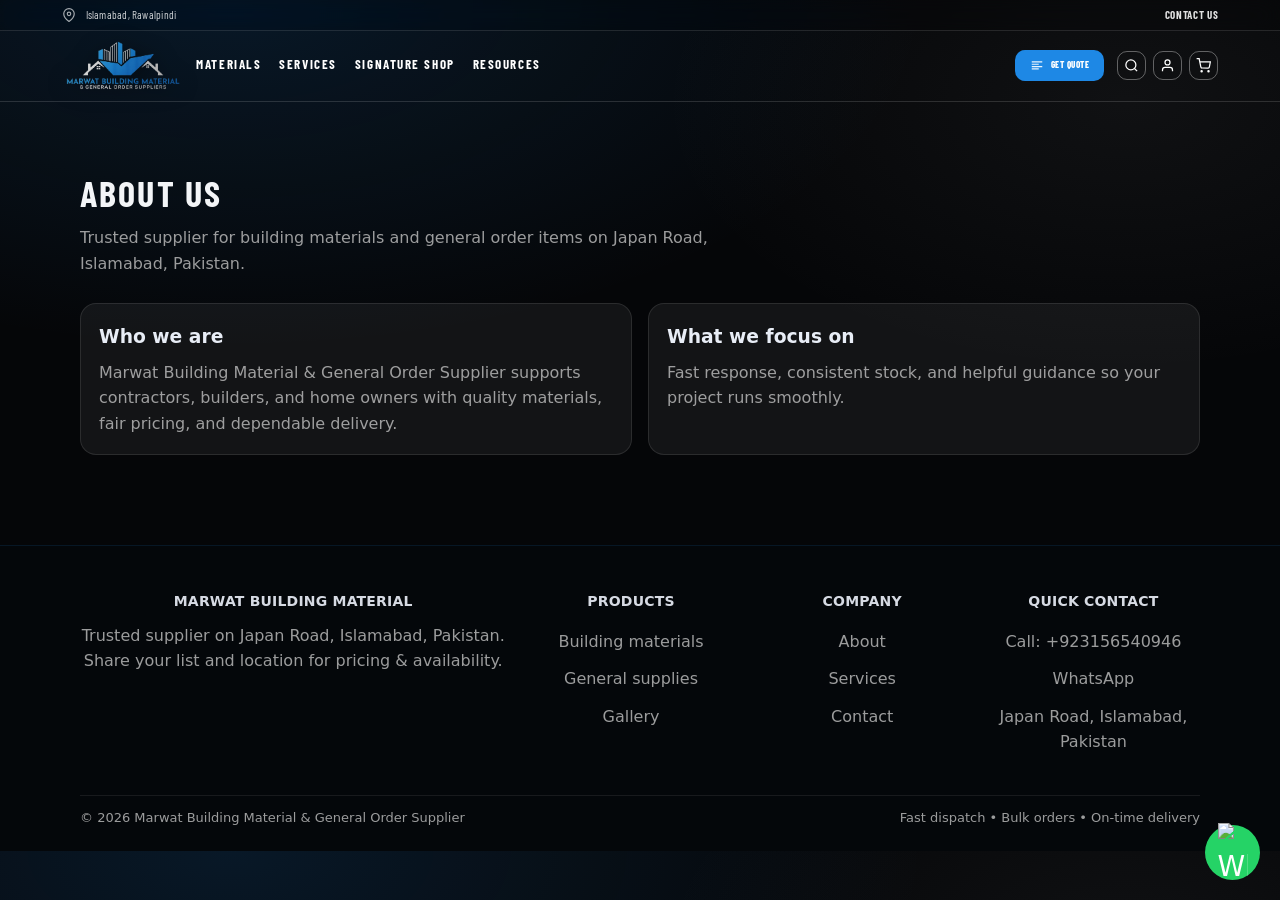
==== about.html @ d50b655e "Add header site search with suggestions and materials query fallback Co-authored-by: Cursor <cursora" ====
<!DOCTYPE html>
<html lang="en">
  <head>
    <meta charset="UTF-8" />
    <meta name="viewport" content="width=device-width, initial-scale=1.0" />
    <title>About - Marwat Supplier</title>
    <link rel="preconnect" href="https://fonts.googleapis.com" />
    <link rel="preconnect" href="https://fonts.gstatic.com" crossorigin />
    <link
      href="https://fonts.googleapis.com/css2?family=Barlow+Condensed:wght@600;700&family=Oswald:wght@600;700&family=Playfair+Display:ital@1&display=swap"
      rel="stylesheet"
    />
    <link rel="stylesheet" href="style.css?v=20260511" />
  </head>
  <body>
    <header class="site-header" id="site-header">
      <div class="header-shell header-shell--utility"><div class="header-utility">
        <div class="container utility-inner">
          <div class="utility-left">
            <a
              class="utility-loc-link"
              href="https://www.google.com/maps/place/Marwat+building+material+%26+general+order+supplier/@33.5635036,73.2012573,19.25z/data=!4m12!1m5!8m4!1e2!2s114058338687625921059!3m1!1e1!3m5!1s0x38dfef00700e4f53:0xb1408a5cb39e65b5!8m2!3d33.5636532!4d73.2016482!16s%2Fg%2F11xyf0swt1?entry=ttu&amp;g_ep=EgoyMDI2MDQyOS4wIKXMDSoASAFQAw%3D%3D"
              target="_blank"
              rel="noopener noreferrer"
              aria-label="Open location in Google Maps"
            >
              <span class="utility-loc-ico" aria-hidden="true">
                <svg width="14" height="14" viewBox="0 0 24 24" fill="none" stroke="currentColor" stroke-width="2">
                  <path d="M21 10c0 7-9 13-9 13s-9-6-9-13a9 9 0 0 1 18 0z" />
                  <circle cx="12" cy="10" r="3" />
                </svg>
              </span>
              <span class="utility-loc-text">Islamabad, Rawalpindi</span>
            </a>
          </div>
          <div class="utility-links">
            <a href="contact.html">Contact us</a>
          </div>
        </div>
      </div></div>

      <div class="header-shell header-shell--main"><div class="header-main">
        <div class="container header-main-inner">
          <details class="nav-burger">
            <summary class="nav-burger-summary" aria-label="Menu">
              <svg width="24" height="24" viewBox="0 0 24 24" fill="none" stroke="currentColor" stroke-width="2" aria-hidden="true">
                <path d="M4 6h16M4 12h16M4 18h16" />
              </svg>
            </summary>
            <nav class="nav-burger-panel" aria-label="Mobile navigation">
              <a href="products.html">Materials</a>
              <a href="services.html">Services</a>
              <a href="gallery.html">Signature shop</a>
              <a href="about.html">Resources</a>
              <a href="get-quote.html" class="btn-nav-cta btn-nav-cta--block">Get quote</a>
            </nav>
          </details>

          <div class="header-left">
            <a class="brand-gy" href="index.html">
              <img class="brand-gy__logo" src="logo.png" alt="Marwat Building Material &amp; General Order Supplier" />
              <span class="sr-only">Marwat Building Material &amp; General Order Supplier</span>
            </a>
          </div>

          <nav class="nav-main" aria-label="Primary navigation">
            <a href="products.html">Materials</a>
            <a href="services.html">Services</a>
            <a href="gallery.html">Signature shop</a>
            <a href="about.html">Resources</a>
          </nav>

          <div class="header-main-actions">
            <a class="btn-nav-cta" href="get-quote.html">
              <span class="btn-nav-cta__ico" aria-hidden="true">
                <svg width="20" height="20" viewBox="0 0 24 24" fill="currentColor">
                  <path d="M3 4h18v2H3V4zm0 4h12v2H3V8zm0 4h18v2H3v-2zm0 4h12v2H3v-2z" />
                </svg>
              </span>
              Get quote
            </a>
            <div class="header-search-group" data-header-search>
              <div class="header-search-pop" id="site-header-search-pop" hidden>
                <form class="header-search-form" role="search" aria-label="Search this site">
                  <label for="site-header-q" class="sr-only">Search</label>
                  <input
                    type="search"
                    class="header-search-input"
                    id="site-header-q"
                    name="q"
                    autocomplete="off"
                    placeholder="Search site..."
                    aria-autocomplete="list"
                    aria-controls="site-header-search-suggest"
                  />
                  <ul class="header-search-suggest" id="site-header-search-suggest" role="listbox" hidden></ul>
                </form>
              </div>
              <button
                type="button"
                class="nav-icon-btn nav-icon-btn--search"
                aria-label="Search site"
                aria-expanded="false"
                aria-controls="site-header-search-pop"
                data-site-search-toggle
              >
                <svg width="22" height="22" viewBox="0 0 24 24" fill="none" stroke="currentColor" stroke-width="2" aria-hidden="true">
                  <circle cx="11" cy="11" r="8" />
                  <path d="m21 21-4.3-4.3" />
                </svg>
              </button>
            </div>
            <a href="contact.html" class="nav-icon-btn" aria-label="Contact">
              <svg width="22" height="22" viewBox="0 0 24 24" fill="none" stroke="currentColor" stroke-width="2" aria-hidden="true">
                <path d="M20 21v-2a4 4 0 0 0-4-4H8a4 4 0 0 0-4 4v2" />
                <circle cx="12" cy="7" r="4" />
              </svg>
            </a>
            <a href="products.html" class="nav-icon-btn" aria-label="Shopping list / products">
              <svg width="22" height="22" viewBox="0 0 24 24" fill="none" stroke="currentColor" stroke-width="2" aria-hidden="true">
                <circle cx="9" cy="21" r="1" />
                <circle cx="20" cy="21" r="1" />
                <path d="M1 1h4l2.68 13.39a2 2 0 0 0 2 1.61h9.72a2 2 0 0 0 2-1.61L23 6H6" />
              </svg>
            </a>
          </div>
        </div>
      </div></div>
      <a href="products.html" class="header-promo-strip">
        <span class="header-promo-strip__inner">
          <svg class="header-promo-strip__ico" width="20" height="20" viewBox="0 0 24 24" fill="none" stroke="currentColor" stroke-width="2" aria-hidden="true">
            <rect x="3" y="3" width="7" height="7" rx="1" />
            <rect x="14" y="3" width="7" height="7" rx="1" />
            <rect x="3" y="14" width="7" height="7" rx="1" />
            <rect x="14" y="14" width="7" height="7" rx="1" />
          </svg>
          <span>Browse materials</span>
        </span>
      </a>
    </header>

    <section class="page-after-header">
      <div class="container">
        <h1 class="page-top-heading">About us</h1>
        <p class="section-subtitle">Trusted supplier for building materials and general order items on Japan Road, Islamabad, Pakistan.</p>

        <div class="grid">
          <div class="card col-6">
            <h3>Who we are</h3>
            <p>
              Marwat Building Material & General Order Supplier supports contractors, builders, and home owners with
              quality materials, fair pricing, and dependable delivery.
            </p>
          </div>
          <div class="card col-6">
            <h3>What we focus on</h3>
            <p>Fast response, consistent stock, and helpful guidance so your project runs smoothly.</p>
          </div>
        </div>
      </div>
    </section>

    <div class="whatsapp-container">
      <span class="whatsapp-tooltip">Chat with us</span>
      <a href="https://wa.me/923156540946" class="whatsapp-float" target="_blank" rel="noreferrer">
        <img src="https://cdn-icons-png.flaticon.com/512/733/733585.png" width="30" alt="WhatsApp" />
      </a>
    </div>

    <footer class="site-footer">
      <div class="container footer-grid">
        <div>
          <h4>Marwat Building Material</h4>
          <p class="muted" style="margin: 0; max-width: 60ch">
            Trusted supplier on Japan Road, Islamabad, Pakistan. Share your list and location for pricing & availability.
          </p>
        </div>
        <div>
          <h4>Products</h4>
          <a href="products.html#building">Building materials</a>
          <a href="products.html#general">General supplies</a>
          <a href="gallery.html">Gallery</a>
        </div>
        <div>
          <h4>Company</h4>
          <a href="about.html">About</a>
          <a href="services.html">Services</a>
          <a href="contact.html">Contact</a>
        </div>
        <div>
          <h4>Quick contact</h4>
          <a href="tel:+923156540946">Call: +923156540946</a>
          <a href="https://wa.me/923156540946" target="_blank" rel="noreferrer">WhatsApp</a>
          <a
            href="https://www.google.com/maps/place/Marwat+building+material+%26+general+order+supplier/@33.5635036,73.2012573,19.25z/data=!4m12!1m5!8m4!1e2!2s114058338687625921059!3m1!1e1!3m5!1s0x38dfef00700e4f53:0xb1408a5cb39e65b5!8m2!3d33.5636532!4d73.2016482!16s%2Fg%2F11xyf0swt1?entry=ttu&amp;g_ep=EgoyMDI2MDQyOS4wIKXMDSoASAFQAw%3D%3D"
            target="_blank"
            rel="noopener noreferrer"
            >Japan Road, Islamabad, Pakistan</a>
        </div>
      </div>
      <div class="container footer-bottom">
        <div>© 2026 Marwat Building Material & General Order Supplier</div>
        <div>Fast dispatch • Bulk orders • On-time delivery</div>
      </div>
    </footer>
    <script src="site-search.js" defer></script>
    <script src="header-scroll.js" defer></script>
  </body>
</html>
---- style.css ----
* { box-sizing: border-box; }

:root{
    /* Logo: blue wordmark / buildings, silver secondary line, black field */
    --logo-blue: #1e88e5;
    --logo-blue-hover: #42a5f5;
    --logo-blue-deep: #1565c0;
    --logo-silver: #bdbdbd;

    --bg: #050608;
    --surface: rgba(255,255,255,0.05);
    --surface-2: rgba(255,255,255,0.09);
    --text: #e8edf6;
    --muted: rgba(189, 189, 189, 0.82);
    --brand: var(--logo-blue);
    --brand-2: #90caf9;
    --ring: rgba(30, 136, 229, 0.45);
    --shadow: 0 16px 40px rgba(0,0,0,0.45);
    --radius: 16px;
    --radius-sm: 12px;
    --border: 1px solid rgba(255,255,255,0.10);
    --surface-3: rgba(255,255,255,0.12);
    /* Primary CTA fill — logo blue (keeps existing class names working) */
    --gy-yellow: var(--logo-blue);
    --gy-yellow-hover: var(--logo-blue-hover);
    --gy-navy: #050508;
    --gy-navy-mid: #0a1018;
    --gy-utility: #000000;
    --cta-fg: #ffffff;
    /* Rounded rectangle for buttons (not pills) */
    --btn-radius: 10px;
    /* Shared horizontal inset so utility strip + main header line up */
    --header-inline-pad: clamp(18px, 3vw, 36px);
    /* Header typography (condensed sans, Goodyear-like) */
    --header-condensed: "Barlow Condensed", "Oswald", ui-sans-serif, system-ui, -apple-system, "Segoe UI", Roboto, Arial, sans-serif;
    /* Fixed header — space for first content below overlay */
    --site-header-offset: clamp(108px, 18vh, 124px);
}
@media (max-width: 980px){
    :root{
        --site-header-offset: clamp(132px, 26vh, 172px);
    }
}

body {
    margin: 0;
    font-family: ui-sans-serif, system-ui, -apple-system, "Segoe UI", Roboto, Arial, sans-serif;
    background:
        radial-gradient(1200px 600px at 18% 0%, rgba(30, 136, 229, 0.14), transparent 58%),
        radial-gradient(900px 520px at 88% 12%, rgba(189, 189, 189, 0.06), transparent 52%),
        var(--bg);
    color: var(--text);
    line-height: 1.6;
}

a { color: inherit; }

.muted{ color: var(--muted); }
.sr-only{
    position: absolute;
    width: 1px;
    height: 1px;
    padding: 0;
    margin: -1px;
    overflow: hidden;
    clip: rect(0, 0, 0, 0);
    white-space: nowrap;
    border: 0;
}

.container {
    width: min(1120px, 92%);
    margin: 0 auto;
}

/* Site header — fixed, transparent at top → solid white bar on scroll (all pages) */
.site-header{
    position: fixed;
    left: 0;
    right: 0;
    top: 0;
    z-index: 1000;
    background: transparent;
    border-bottom: 1px solid rgba(255, 255, 255, 0.14);
    transition:
        background 0.28s ease,
        border-color 0.28s ease,
        box-shadow 0.28s ease;
}

/* Wrapper rows (avoid display:contents — Safari and some engines break flex/grid for descendants) */
.header-shell{
    display: block;
    width: 100%;
}

.header-utility{
    /* Default: glass strip (Goodyear-style transparent bar) */
    background: rgba(0, 0, 0, 0.22);
    backdrop-filter: saturate(150%) blur(12px);
    -webkit-backdrop-filter: saturate(150%) blur(12px);
    border-bottom: 1px solid rgba(255, 255, 255, 0.12);
    transition:
        background 0.28s ease,
        border-color 0.28s ease,
        backdrop-filter 0.28s ease,
        -webkit-backdrop-filter 0.28s ease;
}
.header-utility .utility-inner{
    display: flex;
    align-items: center;
    justify-content: space-between;
    gap: 12px;
    /* ~30% shorter top strip */
    padding: 6px var(--header-inline-pad);
    font-family: var(--header-condensed);
    font-size: 11px;
    color: rgba(255,255,255,0.82);
}
.utility-left{
    display: flex;
    align-items: center;
    gap: 10px;
    flex-wrap: wrap;
}
.utility-loc-ico{
    display: inline-flex;
    color: rgba(255,255,255,0.65);
}
.utility-loc-text{ letter-spacing: 0.02em; }
.utility-loc-link{
    display: inline-flex;
    align-items: center;
    gap: 10px;
    flex-wrap: wrap;
    color: inherit;
    text-decoration: none;
}
.utility-loc-link:hover{
    color: #fff;
    text-decoration: underline;
}

.utility-links{
    display: flex;
    align-items: center;
    gap: 6px 18px;
    flex-wrap: wrap;
    justify-content: flex-end;
}
.utility-links a{
    text-decoration: none;
    color: rgba(255,255,255,0.88);
    font-family: var(--header-condensed);
    font-weight: 700;
    font-size: inherit;
    letter-spacing: 0.06em;
    text-transform: uppercase;
}
.utility-links a:hover{ color: #fff; text-decoration: underline; }

.header-main{
    background: transparent;
    transition: background 0.28s ease;
}

/* Opaque bars while pointer (or keyboard focus) is on the header — not when scrolled */
.site-header:not(.site-header--scrolled):hover .header-utility,
.site-header:not(.site-header--scrolled):focus-within .header-utility{
    background: var(--gy-utility);
    border-bottom-color: rgba(255, 255, 255, 0.1);
    backdrop-filter: none;
    -webkit-backdrop-filter: none;
}
.site-header:not(.site-header--scrolled):hover .header-main,
.site-header:not(.site-header--scrolled):focus-within .header-main{
    background: var(--gy-navy-mid);
}

.header-main-inner{
    display: flex;
    align-items: center;
    justify-content: flex-start;
    gap: 10px;
    /* ~15% shorter than previous compact header */
    padding: 7px var(--header-inline-pad);
    /* Keep nav sizing the same; don't upscale header row */
    min-height: 41px;
}

/* Make header feel full-width like reference */
.site-header .container{
    width: min(1400px, 96%);
}

.header-left{
    display: flex;
    align-items: center;
    /* 50% tighter gap between logo and first nav item */
    gap: 6px;
    min-width: 0;
    /* Don't grow — let the right actions pin to the far right */
    flex: 0 1 auto;
}

.brand-gy{
    display: flex;
    flex-direction: column;
    align-items: flex-start;
    gap: 0;
    text-decoration: none;
    flex-shrink: 1;
    min-width: 0;
    max-width: min(300px, 36vw);
}
.brand-gy__logo{
    display: block;
    /* Keep logo prominent but Goodyear-like compact */
    width: auto;
    max-width: min(311px, 31.5vw);
    height: auto;
    /* keep within reduced header height */
    max-height: 56px;
    object-fit: contain;
    filter: drop-shadow(0 2px 10px rgba(0,0,0,0.55));
}
.site-header.site-header--scrolled .brand-gy__logo{
    filter: none;
}
.brand-gy__word{
    font-family: "Oswald", ui-sans-serif, system-ui, sans-serif;
    font-weight: 700;
    font-size: clamp(14px, 2.1vw, 21px);
    line-height: 1.12;
    letter-spacing: 0.04em;
    color: var(--logo-blue);
    text-transform: uppercase;
}
.brand-gy__sub{
    font-size: clamp(9px, 1.1vw, 11px);
    letter-spacing: 0.12em;
    text-transform: uppercase;
    color: rgba(189, 189, 189, 0.88);
    margin-top: 5px;
    line-height: 1.25;
}

.nav-main{
    display: flex;
    align-items: center;
    gap: 8px 18px;
    flex: 1 1 auto;
    justify-content: flex-start;
    min-width: 0;
}
.nav-main a{
    text-decoration: none;
    color: #fff;
    font-family: var(--header-condensed);
    font-size: 14px;
    font-weight: 700;
    letter-spacing: 0.12em;
    text-transform: uppercase;
    white-space: nowrap;
    padding: 8px 0;
    border-bottom: 2px solid transparent;
}
.nav-main a:hover{
    border-bottom-color: var(--gy-yellow);
}

/* Transparent bar: nav + tagline readable on photo / dark page backgrounds */
.site-header:not(.site-header--scrolled) .brand-gy__sub{
    font-weight: 800;
    font-size: clamp(10px, 1.35vw, 12px);
    color: rgba(189, 189, 189, 0.95);
    letter-spacing: 0.14em;
    text-shadow:
        0 0 1px rgba(0, 0, 0, 1),
        0 1px 4px rgba(0, 0, 0, 0.95),
        0 0 18px rgba(0, 0, 0, 0.65);
}
.site-header:not(.site-header--scrolled) .nav-main a{
    font-weight: 700;
    font-size: 13px;
    color: #ffffff;
    text-shadow: none;
}

.header-main-actions{
    display: flex;
    align-items: center;
    gap: 7px;
    flex-shrink: 0;
    margin-left: auto;
}

.btn-nav-cta{
    display: inline-flex;
    align-items: center;
    justify-content: center;
    gap: 7px;
    background: var(--gy-yellow);
    color: var(--cta-fg);
    font-family: var(--header-condensed);
    font-weight: 800;
    font-size: 9px;
    letter-spacing: 0.06em;
    text-transform: uppercase;
    text-decoration: none;
    padding: 8px 15px;
    border-radius: var(--btn-radius);
    border: none;
    transition: background 0.2s ease, transform 0.15s ease;
}
.btn-nav-cta:hover{
    background: var(--gy-yellow-hover);
    transform: translateY(-1px);
}
.btn-nav-cta__ico{
    display: inline-flex;
    opacity: 0.9;
}
.btn-nav-cta__ico svg{
    width: 14px;
    height: 14px;
}

.nav-icon-btn{
    display: inline-flex;
    align-items: center;
    justify-content: center;
    width: 29px;
    height: 29px;
    border-radius: var(--btn-radius);
    border: 1px solid rgba(255,255,255,0.35);
    color: #fff;
    text-decoration: none;
    transition: background 0.2s ease, border-color 0.2s ease;
}
.nav-icon-btn svg{
    width: 15px;
    height: 15px;
}
.nav-icon-btn:hover{
    background: rgba(255,255,255,0.08);
    border-color: rgba(255,255,255,0.55);
}
button.nav-icon-btn{
    cursor: pointer;
    padding: 0;
    margin: 0;
    font: inherit;
    background: transparent;
    -webkit-appearance: none;
    appearance: none;
}

.header-search-group{
    display: inline-flex;
    flex-direction: row;
    align-items: center;
    gap: 6px;
    position: relative;
    flex-shrink: 1;
    min-width: 0;
}
.header-search-group--open{
    z-index: 1002;
}
.header-search-pop{
    display: flex;
    align-items: center;
    max-width: 0;
    opacity: 0;
    overflow: hidden;
    pointer-events: none;
    transition: max-width 0.22s ease, opacity 0.18s ease;
}
.header-search-group--open .header-search-pop{
    max-width: min(260px, 56vw);
    opacity: 1;
    pointer-events: auto;
    overflow: visible;
}
.header-search-form{
    position: relative;
    display: flex;
    flex-direction: column;
    gap: 0;
    min-width: 0;
}
.header-search-input{
    width: min(260px, 56vw);
    min-width: 140px;
    box-sizing: border-box;
    padding: 7px 10px;
    border-radius: var(--btn-radius);
    border: 1px solid rgba(255,255,255,0.35);
    background: rgba(8, 12, 20, 0.92);
    color: #f8fafc;
    font-size: 13px;
    font-weight: 600;
    outline: none;
}
.header-search-input::placeholder{
    color: rgba(226, 232, 240, 0.45);
}
.header-search-input:focus{
    border-color: rgba(250, 204, 21, 0.65);
    box-shadow: 0 0 0 1px rgba(250, 204, 21, 0.25);
}
.header-search-suggest{
    position: absolute;
    top: calc(100% + 5px);
    left: 0;
    right: 0;
    margin: 0;
    padding: 4px 0;
    list-style: none;
    background: var(--gy-navy-mid);
    border: 1px solid rgba(255,255,255,0.14);
    border-radius: var(--btn-radius);
    max-height: 220px;
    overflow-y: auto;
    z-index: 5000;
    box-shadow: 0 12px 28px rgba(0,0,0,0.45);
}
.header-search-suggest__btn{
    display: block;
    width: 100%;
    text-align: left;
    padding: 9px 12px;
    border: 0;
    margin: 0;
    background: transparent;
    color: rgba(248, 250, 252, 0.95);
    font-size: 13px;
    font-weight: 600;
    font-family: inherit;
    cursor: pointer;
}
.header-search-suggest__btn:hover,
.header-search-suggest__btn:focus-visible{
    background: rgba(255,255,255,0.08);
    outline: none;
}

.nav-burger{
    display: none;
    position: relative;
}
.nav-burger-summary{
    list-style: none;
    cursor: pointer;
    display: inline-flex;
    align-items: center;
    justify-content: center;
    width: 44px;
    height: 44px;
    border-radius: var(--btn-radius);
    border: 1px solid rgba(255,255,255,0.35);
    color: #fff;
}
.nav-burger-summary::-webkit-details-marker{ display: none; }
.nav-burger-summary::marker{ display: none; }
.nav-burger-panel{
    position: absolute;
    right: 0;
    top: calc(100% + 8px);
    min-width: 240px;
    padding: 14px;
    background: var(--gy-navy-mid);
    border: 1px solid rgba(255,255,255,0.12);
    border-radius: 12px;
    box-shadow: 0 20px 50px rgba(0,0,0,0.45);
    display: flex;
    flex-direction: column;
    gap: 4px;
    z-index: 1001;
}
.nav-burger-panel a{
    text-decoration: none;
    color: #fff;
    font-weight: 600;
    letter-spacing: 0.08em;
    text-transform: uppercase;
    font-size: 13px;
    padding: 12px 10px;
    border-radius: var(--btn-radius);
}
.nav-burger-panel a:hover{ background: rgba(255,255,255,0.08); }

/* Solid header after scroll — same as previous home “scrolled” look */
.site-header.site-header--scrolled{
    background: #ffffff;
    border-bottom-color: rgba(15, 23, 42, 0.08);
    box-shadow: 0 4px 20px rgba(0, 0, 0, 0.08);
}
.site-header.site-header--scrolled .header-utility{
    display: none;
}
.site-header.site-header--scrolled .utility-links a{
    color: rgba(15, 23, 42, 0.78);
}
.site-header.site-header--scrolled .utility-links a:hover{
    color: #0f172a;
}
.site-header.site-header--scrolled .header-main{
    background: #ffffff;
}
.site-header.site-header--scrolled .brand-gy__word{
    color: var(--logo-blue);
}
.site-header.site-header--scrolled .brand-gy__sub{
    color: rgba(97, 97, 97, 0.92);
    font-weight: 800;
    font-size: clamp(9px, 1.1vw, 11px);
    letter-spacing: 0.12em;
    text-shadow: none;
}
.site-header.site-header--scrolled .nav-main a{
    color: #0f172a;
    text-shadow: none;
    font-family: var(--header-condensed);
    font-weight: 700;
    font-size: 13px;
}
.site-header.site-header--scrolled .nav-main a:hover{
    border-bottom-color: var(--logo-blue);
}
.site-header.site-header--scrolled .btn-nav-cta{
    background: var(--logo-blue-deep);
    color: var(--cta-fg);
}
.site-header.site-header--scrolled .btn-nav-cta:hover{
    background: var(--logo-blue);
}
.site-header.site-header--scrolled .nav-icon-btn{
    border-color: rgba(15, 23, 42, 0.22);
    color: #0f172a;
}
.site-header.site-header--scrolled .nav-icon-btn:hover{
    background: rgba(15, 23, 42, 0.06);
    border-color: rgba(15, 23, 42, 0.32);
}
.site-header.site-header--scrolled .nav-burger-summary{
    border-color: rgba(15, 23, 42, 0.22);
    color: #0f172a;
}
.site-header.site-header--scrolled .nav-burger-panel{
    background: #ffffff;
    border: 1px solid rgba(15, 23, 42, 0.1);
    box-shadow: 0 20px 50px rgba(15, 23, 42, 0.18);
}
.site-header.site-header--scrolled .nav-burger-panel a{
    color: #0f172a;
}
.site-header.site-header--scrolled .nav-burger-panel a:hover{
    background: rgba(15, 23, 42, 0.06);
}
.site-header.site-header--scrolled .nav-burger-panel .btn-nav-cta{
    background: var(--logo-blue-deep);
    color: var(--cta-fg);
}
.site-header.site-header--scrolled .nav-burger-panel .btn-nav-cta:hover{
    background: var(--logo-blue);
}

.btn-nav-cta--block{
    margin-top: 8px;
    text-align: center;
}

@media (max-width: 1180px) and (min-width: 961px){
    .header-main-inner{
        flex-wrap: wrap;
        row-gap: 10px;
    }
    .nav-burger{
        order: 1;
    }
    .header-left{
        order: 2;
        flex: 1 1 auto;
        min-width: 0;
    }
    .header-main-actions{
        order: 3;
        margin-left: auto;
    }
    .nav-main{
        order: 4;
        flex: 1 1 100%;
        justify-content: center;
        padding-top: 4px;
        border-top: 1px solid rgba(255, 255, 255, 0.08);
        gap: 8px 12px;
    }
    .site-header.site-header--scrolled .nav-main{
        border-top-color: rgba(15, 23, 42, 0.1);
    }
    .nav-main a{
        font-size: 11px;
        letter-spacing: 0.06em;
    }
    .brand-gy{
        max-width: min(240px, 30vw);
    }
    .brand-gy__word{
        font-size: clamp(11px, 1.5vw, 15px);
    }
    .header-main-actions a.nav-icon-btn:last-of-type{
        display: none;
    }
}
/* ≤960px portrait: one header row; primary links only in burger panel */
@media (max-width: 960px) and (orientation: portrait){
    :root{
        --site-header-offset: clamp(132px, 28vh, 178px);
    }
    .header-main-inner{
        display: grid;
        grid-template-columns: 44px 1fr auto;
        grid-template-areas: "burger brand actions";
        align-items: center;
        column-gap: 10px;
        row-gap: 0;
        min-height: 44px;
        border-top: none;
        position: relative;
        z-index: 2;
    }
    .nav-burger{
        display: block;
        grid-area: burger;
        position: relative;
        z-index: 1002;
    }
    .header-left{
        display: flex;
        align-items: center;
        justify-content: center;
        grid-area: brand;
        justify-self: center;
        text-align: center;
        min-width: 0;
        max-width: min(280px, 70vw);
    }
    .brand-gy{
        max-width: min(220px, 62vw);
        align-items: center;
    }
    .header-main-actions{
        grid-area: actions;
        margin-left: 0;
    }
    .nav-main{
        display: none !important;
    }
}

/* ≤960px landscape: burger + logo (left group) + inline nav + actions */
@media (max-width: 960px) and (orientation: landscape){
    :root{
        --site-header-offset: clamp(140px, 22vh, 168px);
    }
    .header-main-inner{
        display: flex;
        flex-direction: row;
        flex-wrap: nowrap;
        align-items: center;
        gap: 8px 10px;
        min-height: 44px;
        border-top: none;
        position: relative;
        z-index: 2;
    }
    /* Hamburger redundant — primary links are inline */
    .nav-burger{
        display: none !important;
    }
    .header-left{
        display: flex;
        flex: 0 0 auto;
        align-items: center;
        justify-content: flex-start;
        text-align: left;
        min-width: 0;
        max-width: min(200px, 34vw);
    }
    .brand-gy{
        max-width: min(200px, 34vw);
        align-items: flex-start;
    }
    .nav-main{
        display: flex !important;
        flex: 1 1 auto;
        flex-wrap: nowrap;
        justify-content: flex-start;
        align-items: center;
        gap: 6px 10px;
        min-width: 0;
        padding: 0;
        border-top: none;
        overflow-x: auto;
        -webkit-overflow-scrolling: touch;
        scrollbar-width: none;
    }
    .nav-main::-webkit-scrollbar{
        display: none;
    }
    .site-header.site-header--scrolled .nav-main{
        border-top: none;
    }
    .nav-main a{
        font-size: 9px;
        letter-spacing: 0.06em;
        padding: 4px 2px;
        flex-shrink: 0;
    }
    .header-main-actions{
        flex: 0 0 auto;
        margin-left: auto;
    }
}
@media (max-width: 520px){
    .nav-icon-btn{ width: 27px; height: 27px; }
    .btn-nav-cta{
        padding: 7px 10px;
        font-size: 8px;
        gap: 5px;
    }
    .btn-nav-cta__ico{ display: none; }
}
@media (max-width: 980px){
    /* Keep location + Contact on one row (stacking looked broken in mobile landscape) */
    .header-utility .utility-inner{
        flex-direction: row;
        align-items: center;
        justify-content: space-between;
        gap: 10px 14px;
    }
    .utility-left{
        flex: 1 1 auto;
        min-width: 0;
        flex-wrap: nowrap;
    }
    .utility-links{
        justify-content: flex-end;
        flex-shrink: 0;
    }
}
@media (max-width: 380px){
    .header-utility .utility-inner{
        flex-wrap: wrap;
    }
    .utility-links{
        width: 100%;
        justify-content: flex-start;
    }
}

/* Legacy inner-page blocks (no longer in header) */
.brand strong{ font-size: clamp(20px, 2.2vw, 28px); }

.hero {
    background: url('https://images.unsplash.com/photo-1503387762-592deb58ef4e') no-repeat center/cover;
    min-height: 78vh;
    display: flex;
    justify-content: center;
    align-items: center;
    color: white;
    text-align: center;
    position: relative;
}

.hero div {
    background: rgba(0,0,0,0.55);
    padding: 26px 22px;
    border: 1px solid rgba(255,255,255,0.14);
    border-radius: var(--radius);
    box-shadow: var(--shadow);
    max-width: 820px;
}

section {
    padding: 56px 0;
}

/* Pull first content block up under the home hero (global section top padding is 56px) */
.hero-showroom + section {
    padding-top: clamp(12px, 2vw, 18px);
}

.card {
    background: rgba(255,255,255,0.06);
    border: 1px solid rgba(255,255,255,0.10);
    padding: 18px;
    border-radius: var(--radius);
}

footer {
    background: rgba(5, 8, 12, 0.72);
    border-top: 1px solid rgba(30, 136, 229, 0.12);
    color: white;
    text-align: center;
    padding: 10px;
}

/* Storefront footer */
.site-footer{
    margin-top: 34px;
    background: rgba(5, 8, 12, 0.72);
    border-top: 1px solid rgba(30, 136, 229, 0.12);
}
.footer-grid{
    padding: 34px 0;
    display: grid;
    grid-template-columns: 2fr 1fr 1fr 1fr;
    gap: 18px;
}
.footer-grid h4{
    margin: 0 0 10px;
    font-size: 14px;
    letter-spacing: 0.2px;
    text-transform: uppercase;
    color: rgba(232,237,246,0.92);
}
.footer-grid a{
    display: block;
    text-decoration: none;
    color: var(--muted);
    padding: 6px 0;
}
.footer-grid a:hover{ color: #90caf9; }
.footer-bottom{
    border-top: 1px solid rgba(255,255,255,0.08);
    padding: 12px 0;
    color: var(--muted);
    font-size: 13px;
    display: flex;
    justify-content: space-between;
    gap: 10px;
    flex-wrap: wrap;
    align-items: center;
}
@media (max-width: 900px){
    .footer-grid{ grid-template-columns: 1fr 1fr; }
}
@media (max-width: 560px){
    .footer-grid{ grid-template-columns: 1fr; }
}

/* Home hero — full-bleed cinematic */
.hero-showroom{
    position: relative;
    min-height: min(56vh, 520px);
    display: flex;
    align-items: flex-start;
    justify-content: flex-start;
    overflow: hidden;
    border-bottom: 1px solid rgba(255,255,255,0.08);
}
.hero-showroom__bg{
    position: absolute;
    inset: 0;
    background-color: #0a0a0a;
    /* Same folder as style.css — works on GitHub Pages project sites */
    background-image: url("background.png?v=20260507");
    background-position: center;
    background-size: cover;
    background-repeat: no-repeat;
}
@media (max-width: 640px){
    .hero-showroom{
        min-height: min(46vh, 400px);
    }
}
.hero-showroom__gradient{
    position: absolute;
    inset: 0;
    background: linear-gradient(
        90deg,
        rgba(3, 5, 8, 0.94) 0%,
        rgba(8, 14, 22, 0.58) 42%,
        rgba(10, 20, 32, 0.22) 100%
    );
}
.hero-showroom__inner{
    position: relative;
    z-index: 1;
    align-self: flex-start;
    box-sizing: border-box;
    /* Own width (no .container) so margins aren’t reset by margin: 0 auto */
    width: min(640px, 92%);
    /* Centered left gutter was (100% − width)/2; half of that → divide by 4 */
    margin-left: calc(((100% - min(640px, 92%)) / 4) * 0.7);
    margin-right: auto;
    /* Never shrink below fixed header height; slack past offset (further −27% vs prior) */
    padding: calc(var(--site-header-offset) + clamp(4px, 0.67vw, 8px) * 0.5 * 0.336) 0 clamp(14px, 2.5vw, 28px);
}
.hero-showroom h1{
    margin: 0 0 calc(16px * 0.9);
    /* Goodyear-style hero headline (tall condensed display) */
    font-family: "Bebas Neue", "Oswald", ui-sans-serif, system-ui, sans-serif;
    font-weight: 400;
    /* Slightly smaller so company name fits in exactly two lines */
    font-size: clamp(34px, 6vw, 64px);
    line-height: 0.95;
    letter-spacing: -0.02em;
    text-transform: uppercase;
    color: #fff;
}
.hero-showroom h1 .hero-title-line{
    display: block;
}
@media (min-width: 420px){
    .hero-showroom h1 .hero-title-line{
        /* Keep each intended line from splitting into an extra wrap on typical widths */
        white-space: nowrap;
    }
}
.hero-showroom__tagline{
    margin: 0 0 28px;
    font-family: "Playfair Display", Georgia, "Times New Roman", serif;
    font-style: italic;
    font-size: clamp(17px, 2.2vw, 22px);
    line-height: 1.5;
    color: rgba(255,255,255,0.92);
    max-width: 42ch;
}
.hero-showroom__cta{
    display: flex;
    flex-wrap: wrap;
    align-items: center;
    gap: 16px 24px;
}
.btn-hero-cta{
    display: inline-flex;
    align-items: center;
    justify-content: center;
    background: var(--gy-yellow);
    color: var(--cta-fg);
    font-family: var(--header-condensed);
    font-weight: 800;
    font-size: 14px;
    letter-spacing: 0.08em;
    text-transform: uppercase;
    text-decoration: none;
    padding: 14px 28px;
    border-radius: var(--btn-radius);
    border: none;
    transition: background 0.2s ease, transform 0.15s ease;
}
.btn-hero-cta:hover{
    background: var(--gy-yellow-hover);
    transform: translateY(-1px);
}
.hero-showroom__link{
    color: #fff;
    text-decoration: none;
    font-size: 14px;
    font-weight: 600;
    letter-spacing: 0.04em;
    display: inline-flex;
    align-items: center;
    gap: 8px;
    border-bottom: 1px solid rgba(255,255,255,0.35);
    padding-bottom: 2px;
}
.hero-showroom__link:hover{
    border-bottom-color: var(--logo-blue);
    color: var(--logo-silver);
}
.cta-row{
    margin-top: 14px;
    display: flex;
    gap: 10px;
    flex-wrap: wrap;
    align-items: center;
}

.tiles{
    display: grid;
    grid-template-columns: repeat(12, 1fr);
    gap: 14px;
}
.tile{
    grid-column: span 3;
    text-decoration: none;
    background: rgba(255,255,255,0.06);
    border: 1px solid rgba(255,255,255,0.10);
    border-radius: var(--radius);
    padding: 16px;
    transition: transform 0.2s ease, border-color 0.2s ease, background 0.2s ease;
    display: flex;
    flex-direction: column;
    gap: 6px;
    min-height: 110px;
}
.tile__thumb{
    margin: -6px -6px 4px -6px;
    border-radius: var(--radius-sm);
    overflow: hidden;
    aspect-ratio: 4 / 3;
    background: rgba(0, 0, 0, 0.35);
}
.tile__thumb img{
    width: 100%;
    height: 100%;
    object-fit: cover;
    display: block;
}
.tile:hover{
    transform: translateY(-3px);
    border-color: rgba(255,255,255,0.18);
    background: rgba(255,255,255,0.08);
}
.tile strong{ font-size: 16px; }
.tile span{ color: var(--muted); font-size: 13px; }
.tile .tag{
    margin-top: auto;
    display: inline-flex;
    width: fit-content;
    padding: 6px 10px;
    border-radius: var(--btn-radius);
    border: 1px solid rgba(30, 136, 229, 0.38);
    background: rgba(30, 136, 229, 0.12);
    color: #bbdefb;
    font-weight: 800;
    letter-spacing: 0.2px;
    font-size: 12px;
}
@media (max-width: 980px){
    .tile{ grid-column: span 6; }
}
@media (max-width: 560px){
    .tile{ grid-column: span 12; }
}

.feature-strip{
    background: rgba(255,255,255,0.04);
    border: 1px solid rgba(255,255,255,0.10);
    border-radius: var(--radius);
    padding: 16px;
}
.feature-strip .items{
    display: grid;
    grid-template-columns: repeat(12, 1fr);
    gap: 12px;
}
.feature{
    grid-column: span 4;
    background: rgba(255,255,255,0.05);
    border: 1px solid rgba(255,255,255,0.10);
    border-radius: var(--radius-sm);
    padding: 14px;
}
.feature h3{ margin: 0 0 6px; font-size: 16px; }
.feature p{ margin: 0; color: var(--muted); }
@media (max-width: 900px){
    .feature{ grid-column: span 12; }
}

.btn {
    display: inline-flex;
    align-items: center;
    justify-content: center;
    gap: 8px;
    cursor: pointer;
    font-family: var(--header-condensed);
    background: var(--gy-yellow);
    color: var(--cta-fg);
    padding: 11px 16px;
    text-decoration: none;
    border-radius: var(--btn-radius);
    font-weight: 800;
    font-size: 14px;
    letter-spacing: 0.08em;
    text-transform: uppercase;
    border: none;
    box-shadow: none;
    transition: background 0.2s ease, transform 0.15s ease, border-color 0.2s ease;
}

.btn.secondary{
    background: transparent;
    color: var(--text);
    border: 2px solid rgba(232, 237, 246, 0.35);
    box-shadow: none;
}

.btn:focus{ outline: none; box-shadow: 0 0 0 3px rgba(30, 136, 229, 0.5); }
.btn:hover{
    transform: translateY(-1px);
    background: var(--gy-yellow-hover);
}
.btn.secondary:hover{
    background: rgba(255, 255, 255, 0.06);
    border-color: rgba(232, 237, 246, 0.55);
}

/* Layout helpers */
.section-title{
    margin: 0 0 14px;
    font-size: clamp(22px, 3vw, 30px);
    letter-spacing: 0.2px;
}
.section-subtitle{
    margin: 0 0 26px;
    color: var(--muted);
    max-width: 70ch;
}
.grid{
    display: grid;
    grid-template-columns: repeat(12, 1fr);
    gap: 16px;
}
.col-4{ grid-column: span 4; }
.col-6{ grid-column: span 6; }
.col-12{ grid-column: span 12; }
@media (max-width: 900px){
    .col-4, .col-6{ grid-column: span 12; }
}

.pill{
    display: inline-flex;
    align-items: center;
    gap: 8px;
    padding: 6px 10px;
    border-radius: var(--btn-radius);
    border: 1px solid rgba(255,255,255,0.12);
    background: rgba(255,255,255,0.06);
    color: var(--muted);
    font-size: 13px;
}

.card h2,
.card h3{ margin: 0 0 8px; }
.card p{ margin: 0; color: var(--muted); }

/* Materials catalog (products page) */
.page-materials{
    /* Clear fixed header + ~½in visible space before first card */
    padding-top: calc(var(--site-header-offset) + 0.5in);
}
/* Shared page title below header (materials + inner pages) */
.page-top-heading{
    margin: 0 0 22px;
    font-family: var(--header-condensed);
    font-size: clamp(26px, 3.6vw, 36px);
    font-weight: 700;
    letter-spacing: 0.06em;
    text-transform: uppercase;
    color: rgba(248, 250, 252, 0.98);
    line-height: 1.15;
}
.page-after-header .page-top-heading{
    margin-bottom: 12px;
}
.page-after-header .page-top-heading + .section-subtitle{
    margin-top: 0;
}
.materials-page-lead{
    margin: 0 0 28px;
    color: var(--muted);
    max-width: 70ch;
    font-size: 15px;
}
.material-panels{
    display: flex;
    flex-direction: column;
    gap: 18px;
}
.material-panel{
    padding: 20px;
}
.material-panel h3{
    margin: 0 0 16px;
    font-size: 18px;
    letter-spacing: 0.04em;
    text-transform: uppercase;
    color: rgba(232,237,246,0.95);
}
.material-panel__grid{
    display: grid;
    grid-template-columns: repeat(2, minmax(0, 1fr));
    gap: 14px;
}
@media (max-width: 900px){
    .material-panel__grid{
        grid-template-columns: 1fr;
    }
}
.material-item{
    display: grid;
    grid-template-columns: minmax(0, 132px) 1fr;
    gap: 14px;
    align-items: start;
    padding: 14px;
    border-radius: var(--radius-sm);
    border: 1px solid rgba(255,255,255,0.12);
    background: rgba(255,255,255,0.06);
}
@media (max-width: 560px){
    .material-item{
        grid-template-columns: 1fr;
    }
}
.material-item__media{
    border-radius: 10px;
    overflow: hidden;
    background: rgba(0, 0, 0, 0.35);
    aspect-ratio: 4 / 3;
    min-height: 96px;
}
.material-item__media img{
    width: 100%;
    height: 100%;
    object-fit: cover;
    display: block;
}
.material-item__title{
    margin: 0 0 10px;
    font-size: 15px;
    font-weight: 800;
    line-height: 1.3;
    color: #f8fafc;
    letter-spacing: 0.02em;
}
.material-item__detail{
    margin: 0 0 6px;
    font-size: 13px;
    line-height: 1.45;
    color: rgba(232, 237, 246, 0.88);
    font-weight: 600;
}
.material-item__detail:last-child{
    margin-bottom: 0;
}

/* Page hero (for inner pages) */
.page-hero{
    padding: calc(var(--site-header-offset) + 12px) 0 10px;
}
.page-after-header{
    /* Match Materials page spacing below fixed header */
    padding-top: calc(var(--site-header-offset) + 0.5in);
}
.page-hero .wrap{
    background: rgba(255,255,255,0.06);
    border: 1px solid rgba(255,255,255,0.10);
    border-radius: var(--radius);
    padding: 24px;
}
.page-hero h1{ margin: 0 0 8px; }
.page-hero p{ margin: 0; color: var(--muted); max-width: 70ch; }
.whatsapp-float {
    position: fixed;
    width: 55px;
    height: 55px;
    bottom: 20px;
    right: 20px;
    background-color: #25D366;
    color: white;
    border-radius: 50%;
    text-align: center;
    font-size: 28px;
    line-height: 55px;
    box-shadow: 2px 2px 5px rgba(0,0,0,0.3);
    z-index: 1000;
    text-decoration: none;
}

.whatsapp-float {
    position: fixed;
    width: 55px;
    height: 55px;
    bottom: 20px;
    right: 20px;
    background-color: #25D366;
    color: white;
    border-radius: 50%;
    text-align: center;
    font-size: 28px;
    line-height: 55px;
    box-shadow: 0 0 0 rgba(37, 211, 102, 0.7);
    z-index: 1000;
    text-decoration: none;
    animation: pulse 1.8s infinite;
}

/* Pulse Animation */
@keyframes pulse {
    0% {
        box-shadow: 0 0 0 0 rgba(37, 211, 102, 0.7);
    }
    70% {
        box-shadow: 0 0 0 15px rgba(37, 211, 102, 0);
    }
    100% {
        box-shadow: 0 0 0 0 rgba(37, 211, 102, 0);
    }
}

.whatsapp-float:hover {
    background-color: #1ebe5d;
    animation: none;
}
.whatsapp-float img {
    margin-top: 12px;
}
/* Container */
.whatsapp-container {
    position: fixed;
    bottom: 20px;
    right: 20px;
    z-index: 1000;
}

/* Tooltip */
.whatsapp-tooltip {
    position: absolute;
    bottom: 70px;
    right: 0;
    background: #333;
    color: #fff;
    padding: 8px 12px;
    border-radius: 20px;
    font-size: 14px;
    white-space: nowrap;
    opacity: 0;
    transform: translateY(10px);
    transition: 0.3s;
}

/* Show on hover */
.whatsapp-container:hover .whatsapp-tooltip {
    opacity: 1;
    transform: translateY(0);
}

/* Floating Button (keep your pulse animation) */
.whatsapp-float {
    width: 55px;
    height: 55px;
    background-color: #25D366;
    border-radius: 50%;
    display: flex;
    align-items: center;
    justify-content: center;
}
/* Hidden state */
.animate {
    opacity: 0;
    transform: translateY(40px);
    transition: all 0.8s ease;
}

/* Visible state */
.animate.show {
    opacity: 1;
    transform: translateY(0);
}

/* Delay classes */
.delay-1 { transition-delay: 0.2s; }
.delay-2 { transition-delay: 0.4s; }
.delay-3 { transition-delay: 0.6s; }

/* Card hover effect */
.card {
    transition: transform 0.3s ease, box-shadow 0.3s ease;
}

.card:hover {
    transform: translateY(-10px);
    box-shadow: 0 10px 25px rgba(0,0,0,0.2);
}

/* Smooth scrolling */
html {
    scroll-behavior: smooth;
}

/* Quote form */
.quote-form label{
    display: block;
    font-weight: 800;
    font-size: 13px;
    letter-spacing: 0.04em;
    margin: 0 0 8px;
    color: rgba(232,237,246,0.92);
}
.quote-form input,
.quote-form textarea{
    width: 100%;
    padding: 12px 12px;
    border-radius: 12px;
    border: 1px solid rgba(255,255,255,0.14);
    background: rgba(255,255,255,0.06);
    color: var(--text);
    outline: none;
    transition: box-shadow 0.2s ease, border-color 0.2s ease, background 0.2s ease;
}
.quote-form textarea{ resize: vertical; min-height: 120px; }
.quote-form input::placeholder,
.quote-form textarea::placeholder{ color: rgba(232,237,246,0.45); }
.quote-form input:focus,
.quote-form textarea:focus{
    box-shadow: 0 0 0 4px var(--ring);
    border-color: rgba(30, 136, 229, 0.55);
    background: rgba(255,255,255,0.08);
}
.form-grid{
    display: grid;
    grid-template-columns: repeat(2, minmax(0, 1fr));
    gap: 14px;
}
.form-field--full{ grid-column: 1 / -1; }
@media (max-width: 720px){
    .form-grid{ grid-template-columns: 1fr; }
}
.form-actions{
    margin-top: 14px;
    display: flex;
    gap: 10px;
    flex-wrap: wrap;
    align-items: center;
}
.form-note{
    margin: 12px 0 0;
    font-size: 13px;
}

/* Gallery */
.gallery{
    display: grid;
    grid-template-columns: repeat(12, 1fr);
    gap: 14px;
}
.gallery a{
    grid-column: span 4;
    border-radius: 14px;
    overflow: hidden;
    border: 1px solid rgba(255,255,255,0.12);
    background: rgba(255,255,255,0.05);
    transition: transform 0.2s ease, border-color 0.2s ease;
}
.gallery a:hover{
    transform: translateY(-2px);
    border-color: rgba(255,255,255,0.22);
}
.gallery img{
    width: 100%;
    height: 220px;
    object-fit: cover;
    display: block;
}
@media (max-width: 900px){
    .gallery a{ grid-column: span 6; }
}
@media (max-width: 560px){
    .gallery a{ grid-column: span 12; }
}

/* Lightbox */
.lightbox{
    position: fixed;
    inset: 0;
    display: none;
    place-items: center;
    background: rgba(0,0,0,0.75);
    padding: 18px;
    z-index: 2000;
}
.lightbox.open{ display: grid; }
.lightbox img{
    width: min(1100px, 96vw);
    max-height: 85vh;
    object-fit: contain;
    border-radius: 14px;
    border: 1px solid rgba(255,255,255,0.18);
    box-shadow: var(--shadow);
}
.lightbox button{
    position: absolute;
    top: 16px;
    right: 16px;
    border: 1px solid rgba(255,255,255,0.16);
    background: rgba(255,255,255,0.08);
    color: var(--text);
    width: 40px;
    height: 40px;
    border-radius: var(--btn-radius);
    cursor: pointer;
}
.lightbox button:hover{
    background: rgba(255,255,255,0.14);
}

/* ─── Mobile storefront layout (Goodyear-style reference: stacked bars + hero band) ─── */
.header-promo-strip{
    display: none;
    align-items: center;
    justify-content: center;
    gap: 10px;
    width: 100%;
    padding: 11px 14px;
    background: var(--gy-yellow);
    color: var(--cta-fg);
    font-family: ui-sans-serif, system-ui, -apple-system, "Segoe UI", Roboto, Arial, sans-serif;
    font-weight: 800;
    font-size: 13px;
    letter-spacing: 0.12em;
    text-transform: uppercase;
    text-decoration: none;
    border-top: 1px solid rgba(0,0,0,0.08);
    transition: background 0.2s ease, color 0.2s ease;
}
.header-promo-strip__inner{
    display: inline-flex;
    align-items: center;
    justify-content: center;
    gap: 10px;
}
.header-promo-strip__ico{
    flex-shrink: 0;
    stroke: currentColor;
}
.header-promo-strip:active{
    background: var(--gy-yellow-hover);
}

@media (max-width: 720px){
    :root{
        --header-inline-pad: 24px;
    }

    .header-promo-strip{
        display: flex;
    }

    /* Same glass → solid-on-hover as desktop (see .site-header:not(.site-header--scrolled):hover rules) */

    .header-utility .utility-inner{
        flex-direction: row;
        align-items: center;
        justify-content: space-between;
        padding: 8px var(--header-inline-pad);
        font-size: 11px;
    }
    .header-main-inner{
        padding: 7px var(--header-inline-pad);
    }
    .nav-burger-summary{
        touch-action: manipulation;
        -webkit-tap-highlight-color: transparent;
    }
    .nav-burger-panel{
        left: 12px;
        right: auto;
        top: calc(100% + 10px);
    }
    .brand-gy__word{
        font-size: clamp(11px, 3.2vw, 14px);
    }
    .brand-gy__sub{
        font-size: 9px;
        margin-top: 2px;
    }
    .site-header:not(.site-header--scrolled) .brand-gy__sub{
        font-size: 9px;
        color: rgba(189, 189, 189, 0.9);
        text-shadow: none;
    }

    .header-main-actions{
        gap: 4px;
    }
    .header-main-actions .btn-nav-cta{
        display: none;
    }
    /* Match reference: search + cart only */
    .header-main-actions .nav-icon-btn[aria-label="Contact"]{
        display: none;
    }
    .nav-icon-btn{
        width: 28px;
        height: 28px;
    }

    /* Home hero: left stack, full-width CTA bar, stronger overlay */
    .hero-showroom{
        min-height: min(58vh, 520px);
    }
    .hero-showroom__gradient{
        background: linear-gradient(
            180deg,
            rgba(3, 5, 8, 0.94) 0%,
            rgba(6, 12, 20, 0.62) 45%,
            rgba(8, 16, 26, 0.38) 100%
        );
    }
    .hero-showroom__inner{
        width: 100%;
        max-width: none;
        margin-left: 0;
        margin-right: 0;
        padding-left: clamp(18px, 5vw, 22px);
        padding-right: clamp(18px, 5vw, 22px);
        padding-bottom: clamp(24px, 8vw, 40px);
    }
    .hero-showroom h1{
        font-size: clamp(30px, 10vw, 44px);
        line-height: 0.95;
        letter-spacing: -0.015em;
        margin-bottom: calc(12px * 0.9);
    }
    .hero-showroom__tagline{
        font-size: clamp(15px, 4vw, 18px);
        margin-bottom: 22px;
        max-width: none;
    }
    .hero-showroom__cta{
        flex-direction: column;
        align-items: stretch;
        gap: 14px;
        max-width: 420px;
    }
    .btn-hero-cta{
        width: 100%;
        max-width: none;
        justify-content: center;
        padding: 16px 24px;
        font-size: 15px;
        letter-spacing: 0.1em;
        border-radius: var(--btn-radius);
    }
    .hero-showroom__link{
        justify-content: flex-start;
        text-align: left;
        border-bottom: none;
        padding-bottom: 0;
        font-size: 14px;
        align-self: flex-start;
    }
}

/* Promo strip only shows ≤720px — a bit more header offset */
@media (max-width: 720px) and (orientation: portrait){
    :root{
        --site-header-offset: clamp(164px, 36vh, 210px);
    }
}
@media (max-width: 720px) and (orientation: landscape){
    :root{
        --site-header-offset: clamp(154px, 28vh, 196px);
    }
}
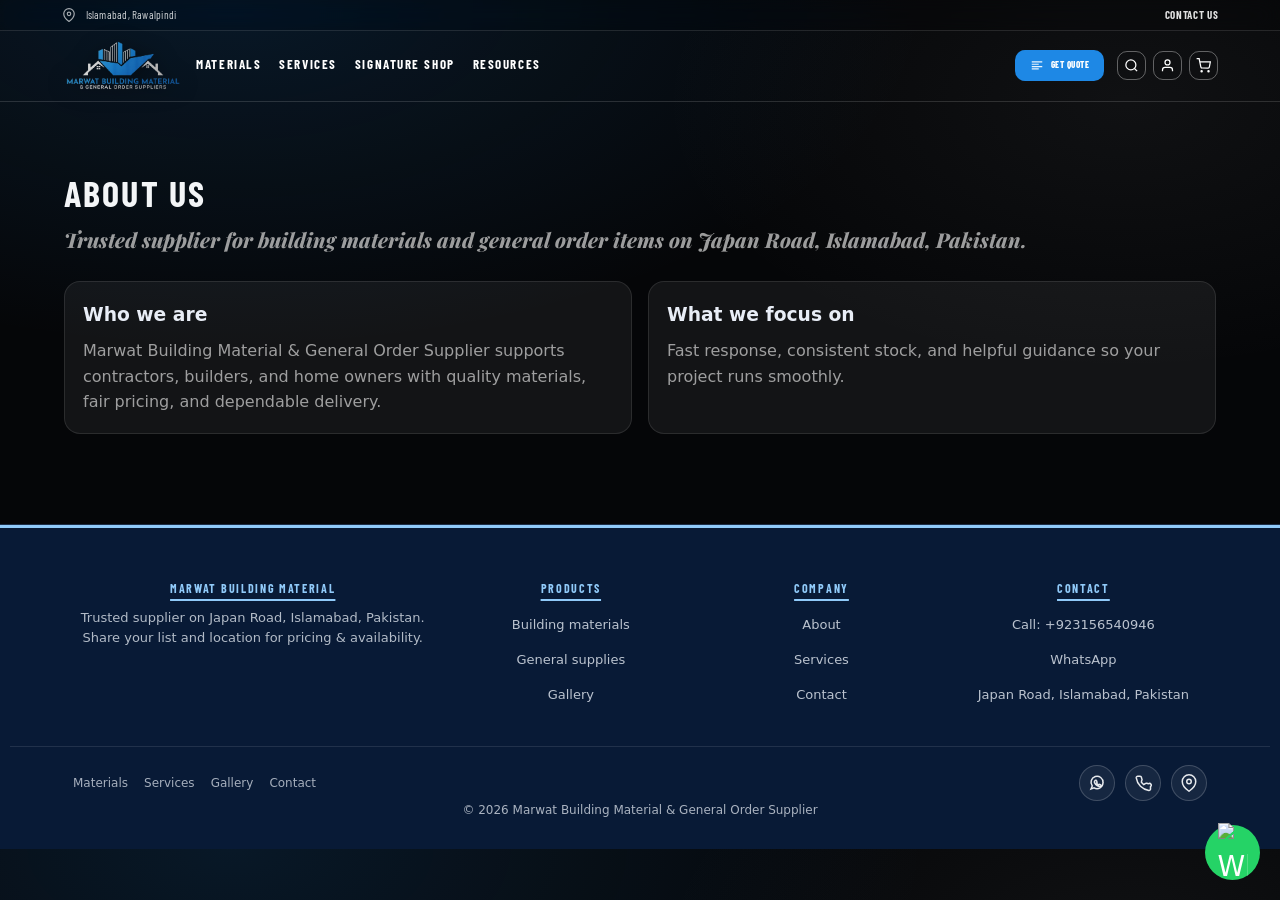
==== commit fb9b5ec8: "Update footer styling and spacing Restyle footer to match the reference layout and adjust the post-h" ====
--- a/about.html
+++ b/about.html
@@ -10,7 +10,7 @@
       href="https://fonts.googleapis.com/css2?family=Barlow+Condensed:wght@600;700&family=Oswald:wght@600;700&family=Playfair+Display:ital@1&display=swap"
       rel="stylesheet"
     />
-    <link rel="stylesheet" href="style.css?v=20260511" />
+    <link rel="stylesheet" href="style.css?v=20260207-search" />
   </head>
   <body>
     <header class="site-header" id="site-header">
@@ -168,42 +168,78 @@
     </div>
 
     <footer class="site-footer">
-      <div class="container footer-grid">
-        <div>
-          <h4>Marwat Building Material</h4>
-          <p class="muted" style="margin: 0; max-width: 60ch">
-            Trusted supplier on Japan Road, Islamabad, Pakistan. Share your list and location for pricing & availability.
-          </p>
-        </div>
-        <div>
-          <h4>Products</h4>
-          <a href="products.html#building">Building materials</a>
-          <a href="products.html#general">General supplies</a>
-          <a href="gallery.html">Gallery</a>
-        </div>
-        <div>
-          <h4>Company</h4>
-          <a href="about.html">About</a>
-          <a href="services.html">Services</a>
-          <a href="contact.html">Contact</a>
-        </div>
-        <div>
-          <h4>Quick contact</h4>
-          <a href="tel:+923156540946">Call: +923156540946</a>
-          <a href="https://wa.me/923156540946" target="_blank" rel="noreferrer">WhatsApp</a>
-          <a
-            href="https://www.google.com/maps/place/Marwat+building+material+%26+general+order+supplier/@33.5635036,73.2012573,19.25z/data=!4m12!1m5!8m4!1e2!2s114058338687625921059!3m1!1e1!3m5!1s0x38dfef00700e4f53:0xb1408a5cb39e65b5!8m2!3d33.5636532!4d73.2016482!16s%2Fg%2F11xyf0swt1?entry=ttu&amp;g_ep=EgoyMDI2MDQyOS4wIKXMDSoASAFQAw%3D%3D"
-            target="_blank"
-            rel="noopener noreferrer"
-            >Japan Road, Islamabad, Pakistan</a>
+      <div class="footer-top">
+        <div class="container footer-grid">
+          <div class="footer-signup">
+            <h4>Marwat Building Material</h4>
+            <p>Trusted supplier on Japan Road, Islamabad, Pakistan. Share your list and location for pricing &amp; availability.</p>
+          </div>
+
+          <div>
+            <h4>Products</h4>
+            <a href="products.html#building">Building materials</a>
+            <a href="products.html#general">General supplies</a>
+            <a href="gallery.html">Gallery</a>
+          </div>
+
+          <div>
+            <h4>Company</h4>
+            <a href="about.html">About</a>
+            <a href="services.html">Services</a>
+            <a href="contact.html">Contact</a>
+          </div>
+
+          <div>
+            <h4>Contact</h4>
+            <a href="tel:+923156540946">Call: +923156540946</a>
+            <a href="https://wa.me/923156540946" target="_blank" rel="noreferrer">WhatsApp</a>
+            <a
+              href="https://www.google.com/maps/place/Marwat+building+material+%26+general+order+supplier/@33.5635036,73.2012573,19.25z/data=!4m12!1m5!8m4!1e2!2s114058338687625921059!3m1!1e1!3m5!1s0x38dfef00700e4f53:0xb1408a5cb39e65b5!8m2!3d33.5636532!4d73.2016482!16s%2Fg%2F11xyf0swt1?entry=ttu&amp;g_ep=EgoyMDI2MDQyOS4wIKXMDSoASAFQAw%3D%3D"
+              target="_blank"
+              rel="noopener noreferrer"
+              >Japan Road, Islamabad, Pakistan</a>
+          </div>
         </div>
       </div>
-      <div class="container footer-bottom">
-        <div>© 2026 Marwat Building Material & General Order Supplier</div>
-        <div>Fast dispatch • Bulk orders • On-time delivery</div>
+
+      <div class="footer-bottom">
+        <div class="container footer-bottom__row">
+          <ul class="footer-mini-links" aria-label="Footer links">
+            <li><a href="products.html">Materials</a></li>
+            <li><a href="services.html">Services</a></li>
+            <li><a href="gallery.html">Gallery</a></li>
+            <li><a href="contact.html">Contact</a></li>
+          </ul>
+
+          <div class="footer-social" aria-label="Social links">
+            <a href="https://wa.me/923156540946" target="_blank" rel="noreferrer" aria-label="WhatsApp">
+              <svg viewBox="0 0 24 24" fill="none" stroke="currentColor" stroke-width="2" aria-hidden="true">
+                <path d="M20 11.5a8 8 0 0 1-11.9 7L4 20l1.7-4.1A8 8 0 1 1 20 11.5z" />
+                <path d="M9.4 8.9c.2-.5.4-.5.7-.5h.6c.2 0 .5.1.6.4l.8 2c.1.2 0 .5-.2.6l-.6.5c.6 1.1 1.5 2 2.6 2.6l.5-.6c.2-.2.4-.3.6-.2l2 .8c.3.1.4.4.4.6v.6c0 .3 0 .5-.5.7-.7.3-2.2.4-4.3-.7-2.1-1.1-3.6-3.4-3.9-4.1-.3-.7-.2-1.3 0-1.8z" />
+              </svg>
+            </a>
+            <a href="tel:+923156540946" aria-label="Call">
+              <svg viewBox="0 0 24 24" fill="none" stroke="currentColor" stroke-width="2" aria-hidden="true">
+                <path d="M22 16.9v3a2 2 0 0 1-2.2 2A19.8 19.8 0 0 1 3 5.2 2 2 0 0 1 5 3h3a2 2 0 0 1 2 1.7c.1.8.3 1.6.6 2.3a2 2 0 0 1-.5 2.1L9.9 10.9a16 16 0 0 0 3.2 3.2l1.8-1.2a2 2 0 0 1 2.1-.5c.7.3 1.5.5 2.3.6A2 2 0 0 1 22 16.9z" />
+              </svg>
+            </a>
+            <a
+              href="https://www.google.com/maps/place/Marwat+building+material+%26+general+order+supplier/@33.5635036,73.2012573,19.25z/data=!4m12!1m5!8m4!1e2!2s114058338687625921059!3m1!1e1!3m5!1s0x38dfef00700e4f53:0xb1408a5cb39e65b5!8m2!3d33.5636532!4d73.2016482!16s%2Fg%2F11xyf0swt1?entry=ttu&amp;g_ep=EgoyMDI2MDQyOS4wIKXMDSoASAFQAw%3D%3D"
+              target="_blank"
+              rel="noopener noreferrer"
+              aria-label="Location"
+            >
+              <svg viewBox="0 0 24 24" fill="none" stroke="currentColor" stroke-width="2" aria-hidden="true">
+                <path d="M21 10c0 7-9 13-9 13S3 17 3 10a9 9 0 0 1 18 0z" />
+                <circle cx="12" cy="10" r="3" />
+              </svg>
+            </a>
+          </div>
+        </div>
+        <div class="container footer-legal">© 2026 Marwat Building Material &amp; General Order Supplier</div>
       </div>
     </footer>
-    <script src="site-search.js" defer></script>
+    <script src="site-search.js?v=20260207-search" defer></script>
     <script src="header-scroll.js" defer></script>
   </body>
 </html>
--- a/style.css
+++ b/style.css
@@ -42,6 +42,15 @@
     }
 }
 
+html, body{
+    width: 100%;
+    max-width: 100%;
+    overflow-x: hidden;
+}
+@supports (overflow: clip){
+    html, body{ overflow-x: clip; }
+}
+
 body {
     margin: 0;
     font-family: ui-sans-serif, system-ui, -apple-system, "Segoe UI", Roboto, Arial, sans-serif;
@@ -54,6 +63,94 @@
 }
 
 a { color: inherit; }
+
+/* When header becomes white on scroll, make the page background white too (hero image remains unchanged). */
+body.page--scrolled{
+    background: #ffffff;
+    color: #061a2f;
+    transition: background 0.28s ease, color 0.28s ease;
+}
+body.page--scrolled .muted{
+    color: rgba(6, 26, 47, 0.72);
+}
+
+/* Text that sits on the white page background */
+body.page--scrolled .section-subtitle,
+body.page--scrolled .materials-page-lead,
+body.page--scrolled .page-hero p,
+body.page--scrolled section > .container > p{
+    color: rgba(6, 26, 47, 0.72);
+}
+body.page--scrolled a{
+    color: inherit;
+}
+
+/* Keep boxes/cards dark so their white text stays readable */
+body.page--scrolled .card,
+body.page--scrolled .tile,
+body.page--scrolled .feature-strip,
+body.page--scrolled .feature,
+body.page--scrolled .page-hero .wrap,
+body.page--scrolled .material-item,
+body.page--scrolled .material-panel{
+    /* On white page background, use a dark surface so the existing white text remains readable */
+    background: rgba(5, 6, 8, 0.92);
+    border-color: rgba(15, 23, 42, 0.12);
+    color: rgba(248, 250, 252, 0.98);
+}
+body.page--scrolled .card p,
+body.page--scrolled .tile span,
+body.page--scrolled .feature p,
+body.page--scrolled .materials-page-lead,
+body.page--scrolled .material-item__detail,
+body.page--scrolled .page-hero p{
+    color: rgba(226, 232, 240, 0.78);
+}
+body.page--scrolled .card h2,
+body.page--scrolled .card h3,
+body.page--scrolled .tile strong,
+body.page--scrolled .material-panel h3,
+body.page--scrolled .material-item__title{
+    color: rgba(248, 250, 252, 0.98);
+}
+
+/* On the white background, keep section headings readable */
+body.page--scrolled .section-title,
+body.page--scrolled .page-top-heading{
+    color: rgba(15, 23, 42, 0.96);
+}
+body.page--scrolled .site-footer{
+    /* Keep footer dark even when page background flips to white */
+    background: #081a36;
+    border-top-color: rgba(255,255,255,0.08);
+}
+body.page--scrolled .footer-bottom{
+    border-top-color: rgba(255,255,255,0.10);
+    color: rgba(226,232,240,0.86);
+    font-weight: 600;
+}
+body.page--scrolled .footer-grid a{
+    color: rgba(226,232,240,0.82);
+    font-weight: 600;
+}
+body.page--scrolled .footer-grid a:hover{
+    color: rgba(255,255,255,0.96);
+}
+
+/* Footer column text on white background */
+body.page--scrolled .footer-grid h4,
+body.page--scrolled .footer-grid p{
+    color: rgba(248,250,252,0.94);
+    font-weight: 700;
+}
+
+img, video{
+    max-width: 100%;
+    height: auto;
+}
+iframe{
+    max-width: 100%;
+}
 
 .muted{ color: var(--muted); }
 .sr-only{
@@ -69,8 +166,9 @@
 }
 
 .container {
-    width: min(1120px, 92%);
-    margin: 0 auto;
+    width: min(90%, 1200px);
+    margin-inline: auto;
+    margin-block: 0;
 }
 
 /* Site header — fixed, transparent at top → solid white bar on scroll (all pages) */
@@ -190,7 +288,7 @@
 
 /* Make header feel full-width like reference */
 .site-header .container{
-    width: min(1400px, 96%);
+    width: min(96%, 1440px);
 }
 
 .header-left{
@@ -290,9 +388,11 @@
 .header-main-actions{
     display: flex;
     align-items: center;
+    flex-wrap: nowrap;
     gap: 7px;
     flex-shrink: 0;
     margin-left: auto;
+    min-width: 0;
 }
 
 .btn-nav-cta{
@@ -359,6 +459,7 @@
 .header-search-group{
     display: inline-flex;
     flex-direction: row;
+    flex-wrap: nowrap;
     align-items: center;
     gap: 6px;
     position: relative;
@@ -393,6 +494,7 @@
 .header-search-input{
     width: min(260px, 56vw);
     min-width: 140px;
+    max-width: 100%;
     box-sizing: border-box;
     padding: 7px 10px;
     border-radius: var(--btn-radius);
@@ -402,6 +504,13 @@
     font-size: 13px;
     font-weight: 600;
     outline: none;
+    -webkit-appearance: none;
+    appearance: none;
+}
+.header-search-input::-webkit-search-decoration,
+.header-search-input::-webkit-search-cancel-button{
+    -webkit-appearance: none;
+    appearance: none;
 }
 .header-search-input::placeholder{
     color: rgba(226, 232, 240, 0.45);
@@ -417,6 +526,7 @@
     right: 0;
     margin: 0;
     padding: 4px 0;
+    padding-left: 0;
     list-style: none;
     background: var(--gy-navy-mid);
     border: 1px solid rgba(255,255,255,0.14);
@@ -732,6 +842,13 @@
         gap: 5px;
     }
     .btn-nav-cta__ico{ display: none; }
+    .header-search-group--open .header-search-pop{
+        max-width: min(200px, 62vw);
+    }
+    .header-search-input{
+        min-width: 96px;
+        width: min(200px, 62vw);
+    }
 }
 @media (max-width: 980px){
     /* Keep location + Contact on one row (stacking looked broken in mobile landscape) */
@@ -787,10 +904,20 @@
 section {
     padding: 56px 0;
 }
+@media (max-width: 480px){
+    section{
+        padding: 42px 0;
+    }
+}
+@media (min-width: 1440px){
+    section{
+        padding: 64px 0;
+    }
+}
 
 /* Pull first content block up under the home hero (global section top padding is 56px) */
 .hero-showroom + section {
-    padding-top: clamp(12px, 2vw, 18px);
+    padding-top: 56px;
 }
 
 .card {
@@ -811,45 +938,202 @@
 /* Storefront footer */
 .site-footer{
     margin-top: 34px;
-    background: rgba(5, 8, 12, 0.72);
-    border-top: 1px solid rgba(30, 136, 229, 0.12);
+    background: #081a36;
+    border-top: 1px solid rgba(255,255,255,0.08);
+    color: rgba(248,250,252,0.95);
+    position: relative;
+}
+.site-footer::before{
+    content: "";
+    position: absolute;
+    left: 0;
+    right: 0;
+    top: 0;
+    height: 3px;
+    background: var(--brand-2);
+}
+.footer-top{
+    padding: 44px 0 34px;
 }
 .footer-grid{
-    padding: 34px 0;
     display: grid;
-    grid-template-columns: 2fr 1fr 1fr 1fr;
-    gap: 18px;
+    grid-template-columns: 1.6fr 1fr 1fr 1.1fr;
+    gap: 26px;
+    align-items: start;
 }
 .footer-grid h4{
     margin: 0 0 10px;
-    font-size: 14px;
-    letter-spacing: 0.2px;
+    font-family: var(--header-condensed);
+    font-size: 12px;
+    letter-spacing: 0.14em;
     text-transform: uppercase;
-    color: rgba(232,237,246,0.92);
+    color: var(--brand-2);
+    text-decoration: underline;
+    text-decoration-thickness: 2px;
+    text-decoration-color: var(--brand-2);
+    text-underline-offset: 6px;
+}
+.footer-grid p{
+    margin: 0;
+    color: rgba(226,232,240,0.78);
+    font-size: 13px;
+    line-height: 1.55;
 }
 .footer-grid a{
     display: block;
     text-decoration: none;
-    color: var(--muted);
-    padding: 6px 0;
-}
-.footer-grid a:hover{ color: #90caf9; }
-.footer-bottom{
-    border-top: 1px solid rgba(255,255,255,0.08);
-    padding: 12px 0;
-    color: var(--muted);
+    color: rgba(226,232,240,0.82);
+    padding: 7px 0;
     font-size: 13px;
-    display: flex;
-    justify-content: space-between;
+}
+.footer-grid a:hover{
+    color: var(--brand-2);
+    text-decoration: underline;
+    text-decoration-color: var(--brand-2);
+    text-decoration-thickness: 2px;
+    text-underline-offset: 4px;
+}
+
+.footer-signup{
+    max-width: 44ch;
+}
+.footer-signup__title{
+    margin: 0 0 8px;
+    font-family: var(--header-condensed);
+    font-weight: 900;
+    letter-spacing: 0.02em;
+    font-size: 22px;
+    text-transform: none;
+    color: rgba(255,255,255,0.96);
+}
+.footer-signup__note{
+    margin: 0 0 14px;
+    color: rgba(226,232,240,0.78);
+    font-size: 13px;
+}
+.footer-signup__form{
+    display: flex;
     gap: 10px;
     flex-wrap: wrap;
     align-items: center;
 }
+.footer-input{
+    flex: 1 1 220px;
+    min-width: 190px;
+    padding: 11px 12px;
+    border-radius: 10px;
+    border: 1px solid rgba(255,255,255,0.18);
+    background: rgba(255,255,255,0.06);
+    color: rgba(248,250,252,0.96);
+    outline: none;
+}
+.footer-input::placeholder{ color: rgba(226,232,240,0.52); }
+.footer-input:focus{
+    border-color: rgba(250, 204, 21, 0.55);
+    box-shadow: 0 0 0 4px rgba(250, 204, 21, 0.18);
+}
+.footer-signup__btn{
+    display: inline-flex;
+    align-items: center;
+    justify-content: center;
+    padding: 11px 14px;
+    border-radius: 10px;
+    border: 1px solid rgba(0,0,0,0.10);
+    background: #f5c84c;
+    color: #081a36;
+    font-family: var(--header-condensed);
+    font-weight: 900;
+    letter-spacing: 0.10em;
+    text-transform: uppercase;
+    font-size: 12px;
+    cursor: pointer;
+}
+.footer-signup__btn:hover{ filter: brightness(1.03); }
+
+.footer-bottom{
+    border-top: 1px solid rgba(255,255,255,0.10);
+    padding: 18px 0;
+}
+.footer-bottom__row{
+    display: flex;
+    justify-content: space-between;
+    align-items: center;
+    gap: 14px;
+    flex-wrap: wrap;
+}
+.footer-mini-links{
+    display: flex;
+    align-items: center;
+    gap: 10px 16px;
+    flex-wrap: wrap;
+    padding: 0;
+    margin: 0;
+    list-style: none;
+    color: rgba(226,232,240,0.72);
+    font-size: 12px;
+}
+.footer-mini-links a{
+    color: inherit;
+    text-decoration: none;
+}
+.footer-mini-links a:hover{
+    color: var(--brand-2);
+    text-decoration: underline;
+    text-decoration-color: var(--brand-2);
+    text-decoration-thickness: 2px;
+    text-underline-offset: 4px;
+}
+.footer-social{
+    display: flex;
+    align-items: center;
+    gap: 10px;
+}
+.footer-social a{
+    width: 36px;
+    height: 36px;
+    display: inline-flex;
+    align-items: center;
+    justify-content: center;
+    border-radius: 999px;
+    border: 1px solid rgba(255,255,255,0.18);
+    background: rgba(255,255,255,0.06);
+    color: rgba(248,250,252,0.92);
+    text-decoration: none;
+}
+.footer-social a:hover{
+    background: rgba(255,255,255,0.10);
+    border-color: rgba(255,255,255,0.30);
+}
+.footer-social svg{ width: 18px; height: 18px; }
+.footer-legal{
+    color: rgba(226,232,240,0.74);
+    font-size: 12px;
+}
+@media (max-width: 480px){
+    .footer-bottom{
+        padding: 16px 0;
+    }
+}
 @media (max-width: 900px){
     .footer-grid{ grid-template-columns: 1fr 1fr; }
 }
 @media (max-width: 560px){
     .footer-grid{ grid-template-columns: 1fr; }
+    .footer-signup__form{
+        flex-direction: column;
+        align-items: stretch;
+    }
+    .footer-signup__btn{
+        width: 100%;
+    }
+}
+
+/* ─── Breakpoints (explicit, requested) ─── */
+@media (max-width: 1024px){
+    .site-header .container{ width: min(96%, 1400px); }
+}
+@media (max-width: 768px){
+    .site-header .container{ width: min(96%, 1280px); }
 }
 
 /* Home hero — full-bleed cinematic */
@@ -915,7 +1199,7 @@
 .hero-showroom h1 .hero-title-line{
     display: block;
 }
-@media (min-width: 420px){
+@media (min-width: 520px){
     .hero-showroom h1 .hero-title-line{
         /* Keep each intended line from splitting into an extra wrap on typical widths */
         white-space: nowrap;
@@ -1104,13 +1388,22 @@
 /* Layout helpers */
 .section-title{
     margin: 0 0 14px;
-    font-size: clamp(22px, 3vw, 30px);
-    letter-spacing: 0.2px;
+    font-family: var(--header-condensed);
+    font-weight: 900;
+    font-size: clamp(2rem, 5vw, 4.5rem);
+    line-height: 0.95;
+    letter-spacing: -0.02em;
+    text-transform: uppercase;
 }
 .section-subtitle{
     margin: 0 0 26px;
+    font-family: "Playfair Display", Georgia, "Times New Roman", serif;
+    font-style: italic;
+    font-weight: 800;
+    font-size: clamp(1.05rem, 1.6vw, 1.4rem);
+    line-height: 1.45;
     color: var(--muted);
-    max-width: 70ch;
+    max-width: 80ch;
 }
 .grid{
     display: grid;
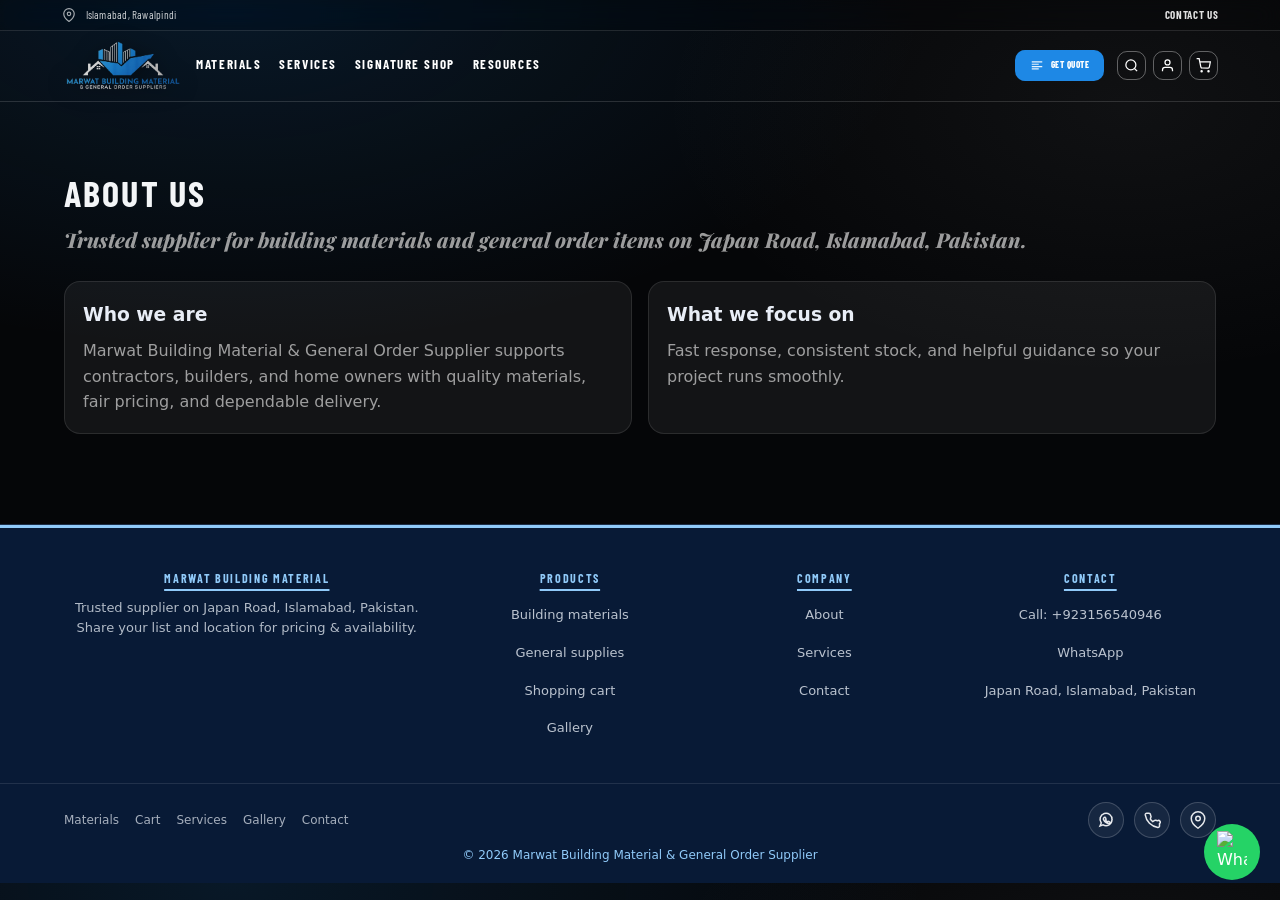
==== commit ea5e3a40: "Add shopping cart page, localStorage cart.js, and site-wide links Co-authored-by: Cursor <cursoragen" ====
--- a/about.html
+++ b/about.html
@@ -49,6 +49,7 @@
             </summary>
             <nav class="nav-burger-panel" aria-label="Mobile navigation">
               <a href="products.html">Materials</a>
+              <a href="cart.html">Cart</a>
               <a href="services.html">Services</a>
               <a href="gallery.html">Signature shop</a>
               <a href="about.html">Resources</a>
@@ -58,7 +59,7 @@
 
           <div class="header-left">
             <a class="brand-gy" href="index.html">
-              <img class="brand-gy__logo" src="logo.png" alt="Marwat Building Material &amp; General Order Supplier" />
+              <img class="brand-gy__logo" src="images/logo.png" alt="Marwat Building Material &amp; General Order Supplier" />
               <span class="sr-only">Marwat Building Material &amp; General Order Supplier</span>
             </a>
           </div>
@@ -116,7 +117,7 @@
                 <circle cx="12" cy="7" r="4" />
               </svg>
             </a>
-            <a href="products.html" class="nav-icon-btn" aria-label="Shopping list / products">
+            <a href="cart.html" class="nav-icon-btn" aria-label="Shopping cart">
               <svg width="22" height="22" viewBox="0 0 24 24" fill="none" stroke="currentColor" stroke-width="2" aria-hidden="true">
                 <circle cx="9" cy="21" r="1" />
                 <circle cx="20" cy="21" r="1" />
@@ -179,6 +180,7 @@
             <h4>Products</h4>
             <a href="products.html#building">Building materials</a>
             <a href="products.html#general">General supplies</a>
+            <a href="cart.html">Shopping cart</a>
             <a href="gallery.html">Gallery</a>
           </div>
 
@@ -206,6 +208,7 @@
         <div class="container footer-bottom__row">
           <ul class="footer-mini-links" aria-label="Footer links">
             <li><a href="products.html">Materials</a></li>
+            <li><a href="cart.html">Cart</a></li>
             <li><a href="services.html">Services</a></li>
             <li><a href="gallery.html">Gallery</a></li>
             <li><a href="contact.html">Contact</a></li>
--- a/style.css
+++ b/style.css
@@ -35,6 +35,8 @@
     --header-condensed: "Barlow Condensed", "Oswald", ui-sans-serif, system-ui, -apple-system, "Segoe UI", Roboto, Arial, sans-serif;
     /* Fixed header — space for first content below overlay */
     --site-header-offset: clamp(108px, 18vh, 124px);
+    --fab-size: clamp(48px, 13vw, 56px);
+    --fab-inset: clamp(14px, 4vw, 20px);
 }
 @media (max-width: 980px){
     :root{
@@ -83,6 +85,17 @@
 }
 body.page--scrolled a{
     color: inherit;
+}
+
+/* Hero sits on dark photo — keep CTA/link white when page theme flips on scroll */
+body.page--scrolled .hero-showroom .btn-hero-cta{
+    color: var(--cta-fg);
+}
+body.page--scrolled .hero-showroom .hero-showroom__link{
+    color: #ffffff;
+}
+body.page--scrolled .hero-showroom .hero-showroom__link:hover{
+    color: var(--logo-silver);
 }
 
 /* Keep boxes/cards dark so their white text stays readable */
@@ -134,11 +147,17 @@
     font-weight: 600;
 }
 body.page--scrolled .footer-grid a:hover{
-    color: rgba(255,255,255,0.96);
-}
-
-/* Footer column text on white background */
-body.page--scrolled .footer-grid h4,
+    color: var(--brand-2);
+}
+body.page--scrolled .footer-grid a:focus-visible{
+    color: var(--brand-2);
+}
+
+/* Footer column text on white background (headings stay light blue) */
+body.page--scrolled .footer-grid h4{
+    color: var(--brand-2);
+    font-weight: 700;
+}
 body.page--scrolled .footer-grid p{
     color: rgba(248,250,252,0.94);
     font-weight: 700;
@@ -578,7 +597,8 @@
     position: absolute;
     right: 0;
     top: calc(100% + 8px);
-    min-width: 240px;
+    width: min(92vw, 320px);
+    min-width: 0;
     padding: 14px;
     background: var(--gy-navy-mid);
     border: 1px solid rgba(255,255,255,0.12);
@@ -927,7 +947,8 @@
     border-radius: var(--radius);
 }
 
-footer {
+/* Only apply to any legacy generic footer blocks (not the storefront footer) */
+footer:not(.site-footer) {
     background: rgba(5, 8, 12, 0.72);
     border-top: 1px solid rgba(30, 136, 229, 0.12);
     color: white;
@@ -960,6 +981,9 @@
     grid-template-columns: 1.6fr 1fr 1fr 1.1fr;
     gap: 26px;
     align-items: start;
+}
+.footer-grid > div{
+    text-align: center;
 }
 .footer-grid h4{
     margin: 0 0 10px;
@@ -981,21 +1005,51 @@
 }
 .footer-grid a{
     display: block;
+    width: fit-content;
+    max-width: 100%;
+    margin-inline: auto;
+    box-sizing: border-box;
+    position: relative;
     text-decoration: none;
     color: rgba(226,232,240,0.82);
-    padding: 7px 0;
+    padding: 7px 0 10px;
     font-size: 13px;
+}
+.footer-grid a::after{
+    content: "";
+    position: absolute;
+    left: 0;
+    bottom: 6px;
+    width: 100%;
+    height: 2px;
+    background-color: var(--brand-2);
+    transform: scaleX(0);
+    transform-origin: left center;
+    transition: transform 0.28s cubic-bezier(0.22, 1, 0.36, 1);
+    pointer-events: none;
 }
 .footer-grid a:hover{
     color: var(--brand-2);
-    text-decoration: underline;
-    text-decoration-color: var(--brand-2);
-    text-decoration-thickness: 2px;
-    text-underline-offset: 4px;
+}
+.footer-grid a:hover::after,
+.footer-grid a:focus-visible::after{
+    transform: scaleX(1);
+}
+.footer-grid a:focus-visible{
+    color: var(--brand-2);
+    outline: 2px solid var(--brand-2);
+    outline-offset: 4px;
+}
+@media (prefers-reduced-motion: reduce){
+    .footer-grid a::after{
+        transition-duration: 0.01ms;
+    }
 }
 
 .footer-signup{
     max-width: 44ch;
+    margin-inline: auto;
+    text-align: center;
 }
 .footer-signup__title{
     margin: 0 0 8px;
@@ -1106,8 +1160,10 @@
 }
 .footer-social svg{ width: 18px; height: 18px; }
 .footer-legal{
-    color: rgba(226,232,240,0.74);
+    color: var(--brand-2);
     font-size: 12px;
+    text-align: center;
+    margin-top: 0.5rem;
 }
 @media (max-width: 480px){
     .footer-bottom{
@@ -1151,7 +1207,7 @@
     inset: 0;
     background-color: #0a0a0a;
     /* Same folder as style.css — works on GitHub Pages project sites */
-    background-image: url("background.png?v=20260507");
+    background-image: url("images/background.png?v=20260507");
     background-position: center;
     background-size: cover;
     background-repeat: no-repeat;
@@ -1532,6 +1588,60 @@
 .material-item__detail:last-child{
     margin-bottom: 0;
 }
+.material-item__body{
+    min-width: 0;
+}
+.material-item__cart-row{
+    margin-top: 12px;
+    padding-top: 12px;
+    border-top: 1px solid rgba(255, 255, 255, 0.1);
+}
+.material-item__cart-btn{
+    width: fit-content;
+}
+
+.cart-page-items{
+    list-style: none;
+    margin: 0 0 16px;
+    padding: 0;
+    display: flex;
+    flex-direction: column;
+    gap: 10px;
+}
+.cart-page-items li{
+    display: flex;
+    flex-wrap: wrap;
+    align-items: center;
+    justify-content: space-between;
+    gap: 10px 14px;
+    padding: 12px 14px;
+    border-radius: var(--radius-sm);
+    border: 1px solid rgba(255, 255, 255, 0.12);
+    background: rgba(255, 255, 255, 0.06);
+}
+.cart-page-remove{
+    flex-shrink: 0;
+}
+.cart-page-actions{
+    display: flex;
+    flex-wrap: wrap;
+    gap: 12px;
+    margin-top: 8px;
+}
+.cart-page-plain{
+    width: 100%;
+    max-width: 100%;
+    box-sizing: border-box;
+    margin-top: 8px;
+    padding: 12px 14px;
+    border-radius: var(--radius-sm);
+    border: 1px solid rgba(255, 255, 255, 0.14);
+    background: rgba(0, 0, 0, 0.25);
+    color: inherit;
+    font: inherit;
+    resize: vertical;
+    min-height: 120px;
+}
 
 /* Page hero (for inner pages) */
 .page-hero{
@@ -1550,34 +1660,14 @@
 .page-hero h1{ margin: 0 0 8px; }
 .page-hero p{ margin: 0; color: var(--muted); max-width: 70ch; }
 .whatsapp-float {
-    position: fixed;
-    width: 55px;
-    height: 55px;
-    bottom: 20px;
-    right: 20px;
+    width: var(--fab-size);
+    height: var(--fab-size);
     background-color: #25D366;
     color: white;
     border-radius: 50%;
-    text-align: center;
-    font-size: 28px;
-    line-height: 55px;
-    box-shadow: 2px 2px 5px rgba(0,0,0,0.3);
-    z-index: 1000;
-    text-decoration: none;
-}
-
-.whatsapp-float {
-    position: fixed;
-    width: 55px;
-    height: 55px;
-    bottom: 20px;
-    right: 20px;
-    background-color: #25D366;
-    color: white;
-    border-radius: 50%;
-    text-align: center;
-    font-size: 28px;
-    line-height: 55px;
+    display: flex;
+    align-items: center;
+    justify-content: center;
     box-shadow: 0 0 0 rgba(37, 211, 102, 0.7);
     z-index: 1000;
     text-decoration: none;
@@ -1602,26 +1692,28 @@
     animation: none;
 }
 .whatsapp-float img {
-    margin-top: 12px;
+    width: clamp(22px, 6vw, 30px);
+    height: auto;
+    margin-top: 0;
 }
 /* Container */
 .whatsapp-container {
     position: fixed;
-    bottom: 20px;
-    right: 20px;
+    bottom: max(var(--fab-inset), env(safe-area-inset-bottom));
+    right: max(var(--fab-inset), env(safe-area-inset-right));
     z-index: 1000;
 }
 
 /* Tooltip */
 .whatsapp-tooltip {
     position: absolute;
-    bottom: 70px;
+    bottom: calc(var(--fab-size) + 12px);
     right: 0;
     background: #333;
     color: #fff;
     padding: 8px 12px;
     border-radius: 20px;
-    font-size: 14px;
+    font-size: 0.875rem;
     white-space: nowrap;
     opacity: 0;
     transform: translateY(10px);
@@ -1635,15 +1727,6 @@
 }
 
 /* Floating Button (keep your pulse animation) */
-.whatsapp-float {
-    width: 55px;
-    height: 55px;
-    background-color: #25D366;
-    border-radius: 50%;
-    display: flex;
-    align-items: center;
-    justify-content: center;
-}
 /* Hidden state */
 .animate {
     opacity: 0;
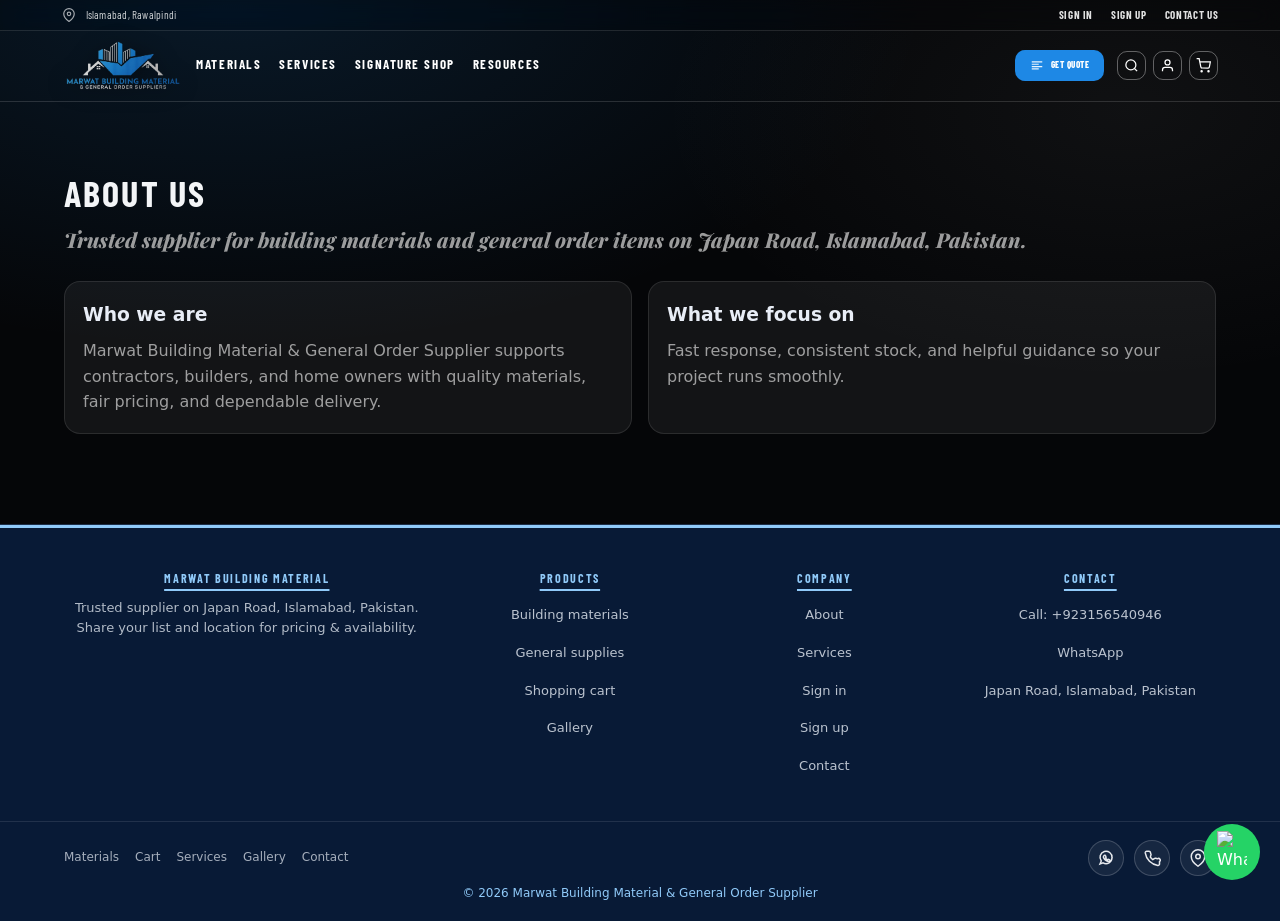
==== commit e6bdb34b: "Footer: sign-up CTA column, centered bottom bar; remove mini Sign in/up links Co-authored-by: Cursor" ====
--- a/about.html
+++ b/about.html
@@ -34,6 +34,8 @@
             </a>
           </div>
           <div class="utility-links">
+            <a href="sign-in.html">Sign in</a>
+            <a href="sign-up.html">Sign up</a>
             <a href="contact.html">Contact us</a>
           </div>
         </div>
@@ -50,6 +52,8 @@
             <nav class="nav-burger-panel" aria-label="Mobile navigation">
               <a href="products.html">Materials</a>
               <a href="cart.html">Cart</a>
+              <a href="sign-in.html">Sign in</a>
+              <a href="sign-up.html">Sign up</a>
               <a href="services.html">Services</a>
               <a href="gallery.html">Signature shop</a>
               <a href="about.html">Resources</a>
@@ -188,6 +192,8 @@
             <h4>Company</h4>
             <a href="about.html">About</a>
             <a href="services.html">Services</a>
+            <a href="sign-in.html">Sign in</a>
+            <a href="sign-up.html">Sign up</a>
             <a href="contact.html">Contact</a>
           </div>
 
--- a/style.css
+++ b/style.css
@@ -1810,6 +1810,36 @@
     font-size: 13px;
 }
 
+.auth-feedback{
+    display: none;
+    margin: 14px 0 0;
+    padding: 12px 14px;
+    border-radius: var(--radius-sm);
+    border: 1px solid rgba(147, 197, 253, 0.35);
+    background: rgba(30, 58, 138, 0.22);
+    font-size: 14px;
+    line-height: 1.45;
+}
+.auth-feedback.is-visible{
+    display: block;
+}
+.auth-feedback.auth-feedback--ok{
+    border-color: rgba(34, 197, 94, 0.45);
+    background: rgba(20, 83, 45, 0.2);
+}
+.auth-feedback.auth-feedback--err{
+    border-color: rgba(248, 113, 113, 0.5);
+    background: rgba(127, 29, 29, 0.22);
+}
+.auth-switch{
+    margin-top: 18px;
+    font-size: 14px;
+}
+.auth-switch a{
+    font-weight: 700;
+    text-decoration: underline;
+}
+
 /* Gallery */
 .gallery{
     display: grid;
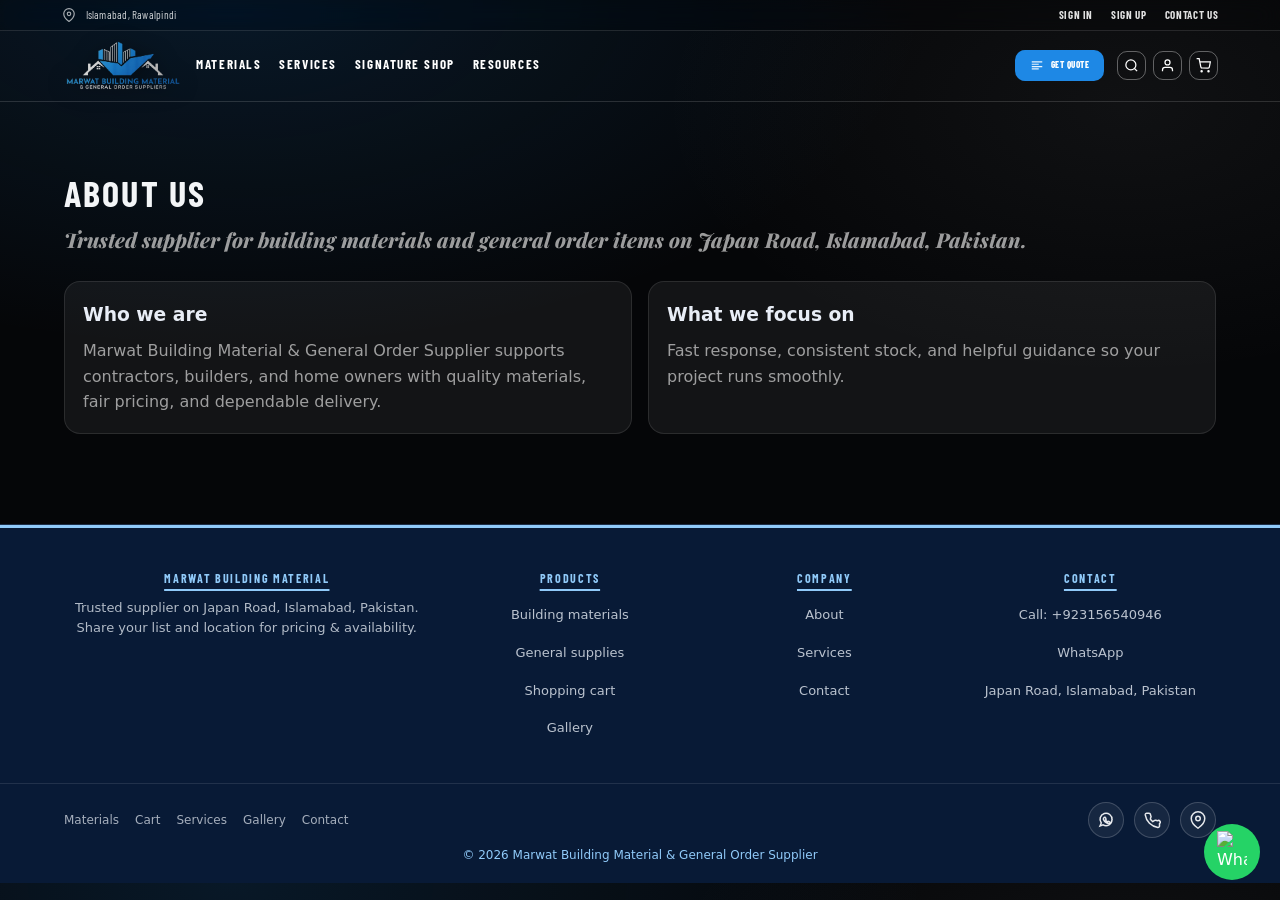
==== commit 9eff5ed3: "Bump cache busters for hero background image and stylesheet Co-authored-by: Cursor <cursoragent@curs" ====
--- a/about.html
+++ b/about.html
@@ -10,7 +10,7 @@
       href="https://fonts.googleapis.com/css2?family=Barlow+Condensed:wght@600;700&family=Oswald:wght@600;700&family=Playfair+Display:ital@1&display=swap"
       rel="stylesheet"
     />
-    <link rel="stylesheet" href="style.css?v=20260207-search" />
+    <link rel="stylesheet" href="style.css?v=20260509-bg" />
   </head>
   <body>
     <header class="site-header" id="site-header">
@@ -192,8 +192,6 @@
             <h4>Company</h4>
             <a href="about.html">About</a>
             <a href="services.html">Services</a>
-            <a href="sign-in.html">Sign in</a>
-            <a href="sign-up.html">Sign up</a>
             <a href="contact.html">Contact</a>
           </div>
 
--- a/style.css
+++ b/style.css
@@ -1207,7 +1207,7 @@
     inset: 0;
     background-color: #0a0a0a;
     /* Same folder as style.css — works on GitHub Pages project sites */
-    background-image: url("images/background.png?v=20260507");
+    background-image: url("images/background.png?v=20260509");
     background-position: center;
     background-size: cover;
     background-repeat: no-repeat;
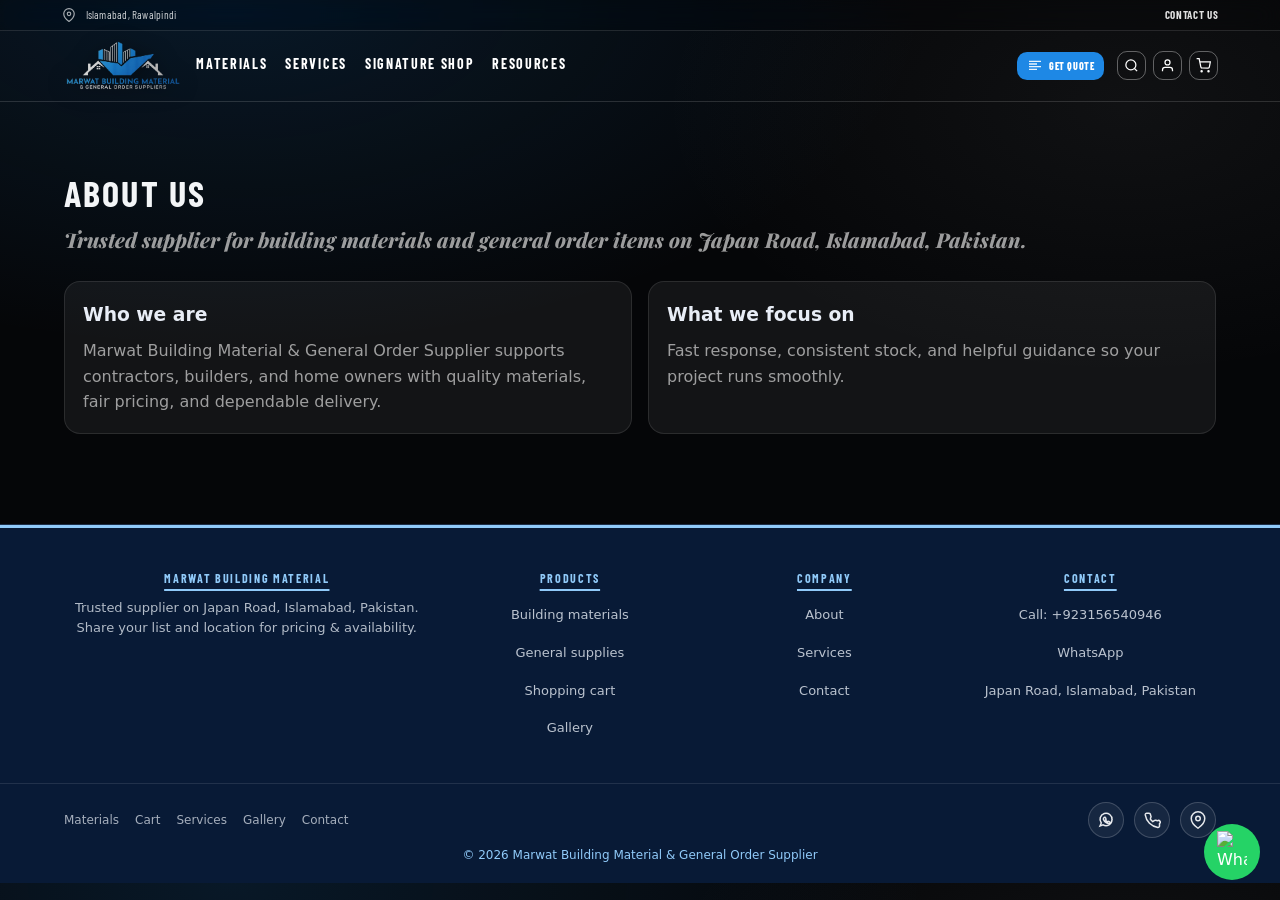
==== commit a39604e0: "Replace cart CTA with quotation, remove sign-in/up, rename delivery address. Use Add to Quotation on" ====
--- a/about.html
+++ b/about.html
@@ -34,8 +34,6 @@
             </a>
           </div>
           <div class="utility-links">
-            <a href="sign-in.html">Sign in</a>
-            <a href="sign-up.html">Sign up</a>
             <a href="contact.html">Contact us</a>
           </div>
         </div>
@@ -52,8 +50,6 @@
             <nav class="nav-burger-panel" aria-label="Mobile navigation">
               <a href="products.html">Materials</a>
               <a href="cart.html">Cart</a>
-              <a href="sign-in.html">Sign in</a>
-              <a href="sign-up.html">Sign up</a>
               <a href="services.html">Services</a>
               <a href="gallery.html">Signature shop</a>
               <a href="about.html">Resources</a>
--- a/style.css
+++ b/style.css
@@ -374,7 +374,7 @@
     text-decoration: none;
     color: #fff;
     font-family: var(--header-condensed);
-    font-size: 14px;
+    font-size: 15px;
     font-weight: 700;
     letter-spacing: 0.12em;
     text-transform: uppercase;
@@ -399,7 +399,7 @@
 }
 .site-header:not(.site-header--scrolled) .nav-main a{
     font-weight: 700;
-    font-size: 13px;
+    font-size: 14px;
     color: #ffffff;
     text-shadow: none;
 }
@@ -418,16 +418,17 @@
     display: inline-flex;
     align-items: center;
     justify-content: center;
-    gap: 7px;
+    gap: 6px;
     background: var(--gy-yellow);
     color: var(--cta-fg);
     font-family: var(--header-condensed);
     font-weight: 800;
-    font-size: 9px;
+    font-size: 10px;
     letter-spacing: 0.06em;
     text-transform: uppercase;
     text-decoration: none;
-    padding: 8px 15px;
+    /* Tighter than before so label + icon can read larger without growing the chip */
+    padding: 6px 10px;
     border-radius: var(--btn-radius);
     border: none;
     transition: background 0.2s ease, transform 0.15s ease;
@@ -441,8 +442,8 @@
     opacity: 0.9;
 }
 .btn-nav-cta__ico svg{
-    width: 14px;
-    height: 14px;
+    width: 16px;
+    height: 16px;
 }
 
 .nav-icon-btn{
@@ -615,7 +616,7 @@
     font-weight: 600;
     letter-spacing: 0.08em;
     text-transform: uppercase;
-    font-size: 13px;
+    font-size: 14px;
     padding: 12px 10px;
     border-radius: var(--btn-radius);
 }
@@ -654,7 +655,7 @@
     text-shadow: none;
     font-family: var(--header-condensed);
     font-weight: 700;
-    font-size: 13px;
+    font-size: 14px;
 }
 .site-header.site-header--scrolled .nav-main a:hover{
     border-bottom-color: var(--logo-blue);
@@ -702,40 +703,46 @@
     text-align: center;
 }
 
+/* Mid-width: one row only (zoom reduces CSS viewport width; wrapping looked like a broken header). */
 @media (max-width: 1180px) and (min-width: 961px){
     .header-main-inner{
-        flex-wrap: wrap;
-        row-gap: 10px;
-    }
-    .nav-burger{
-        order: 1;
+        flex-wrap: nowrap;
+        align-items: center;
+        gap: 8px;
     }
     .header-left{
-        order: 2;
+        flex: 0 1 auto;
+        min-width: 0;
+    }
+    .nav-main{
         flex: 1 1 auto;
+        justify-content: flex-start;
         min-width: 0;
-    }
-    .header-main-actions{
-        order: 3;
-        margin-left: auto;
-    }
-    .nav-main{
-        order: 4;
-        flex: 1 1 100%;
-        justify-content: center;
-        padding-top: 4px;
-        border-top: 1px solid rgba(255, 255, 255, 0.08);
-        gap: 8px 12px;
+        flex-wrap: nowrap;
+        overflow-x: auto;
+        -webkit-overflow-scrolling: touch;
+        scrollbar-width: none;
+        gap: 6px 12px;
+        padding: 0;
+        border-top: none;
+    }
+    .nav-main::-webkit-scrollbar{
+        display: none;
     }
     .site-header.site-header--scrolled .nav-main{
-        border-top-color: rgba(15, 23, 42, 0.1);
+        border-top: none;
     }
     .nav-main a{
-        font-size: 11px;
+        font-size: 12px;
         letter-spacing: 0.06em;
+        flex-shrink: 0;
+        padding: 6px 0;
     }
     .brand-gy{
-        max-width: min(240px, 30vw);
+        max-width: min(220px, 28vw);
+    }
+    .brand-gy__logo{
+        max-height: 48px;
     }
     .brand-gy__word{
         font-size: clamp(11px, 1.5vw, 15px);
@@ -844,7 +851,7 @@
         border-top: none;
     }
     .nav-main a{
-        font-size: 9px;
+        font-size: 10px;
         letter-spacing: 0.06em;
         padding: 4px 2px;
         flex-shrink: 0;
